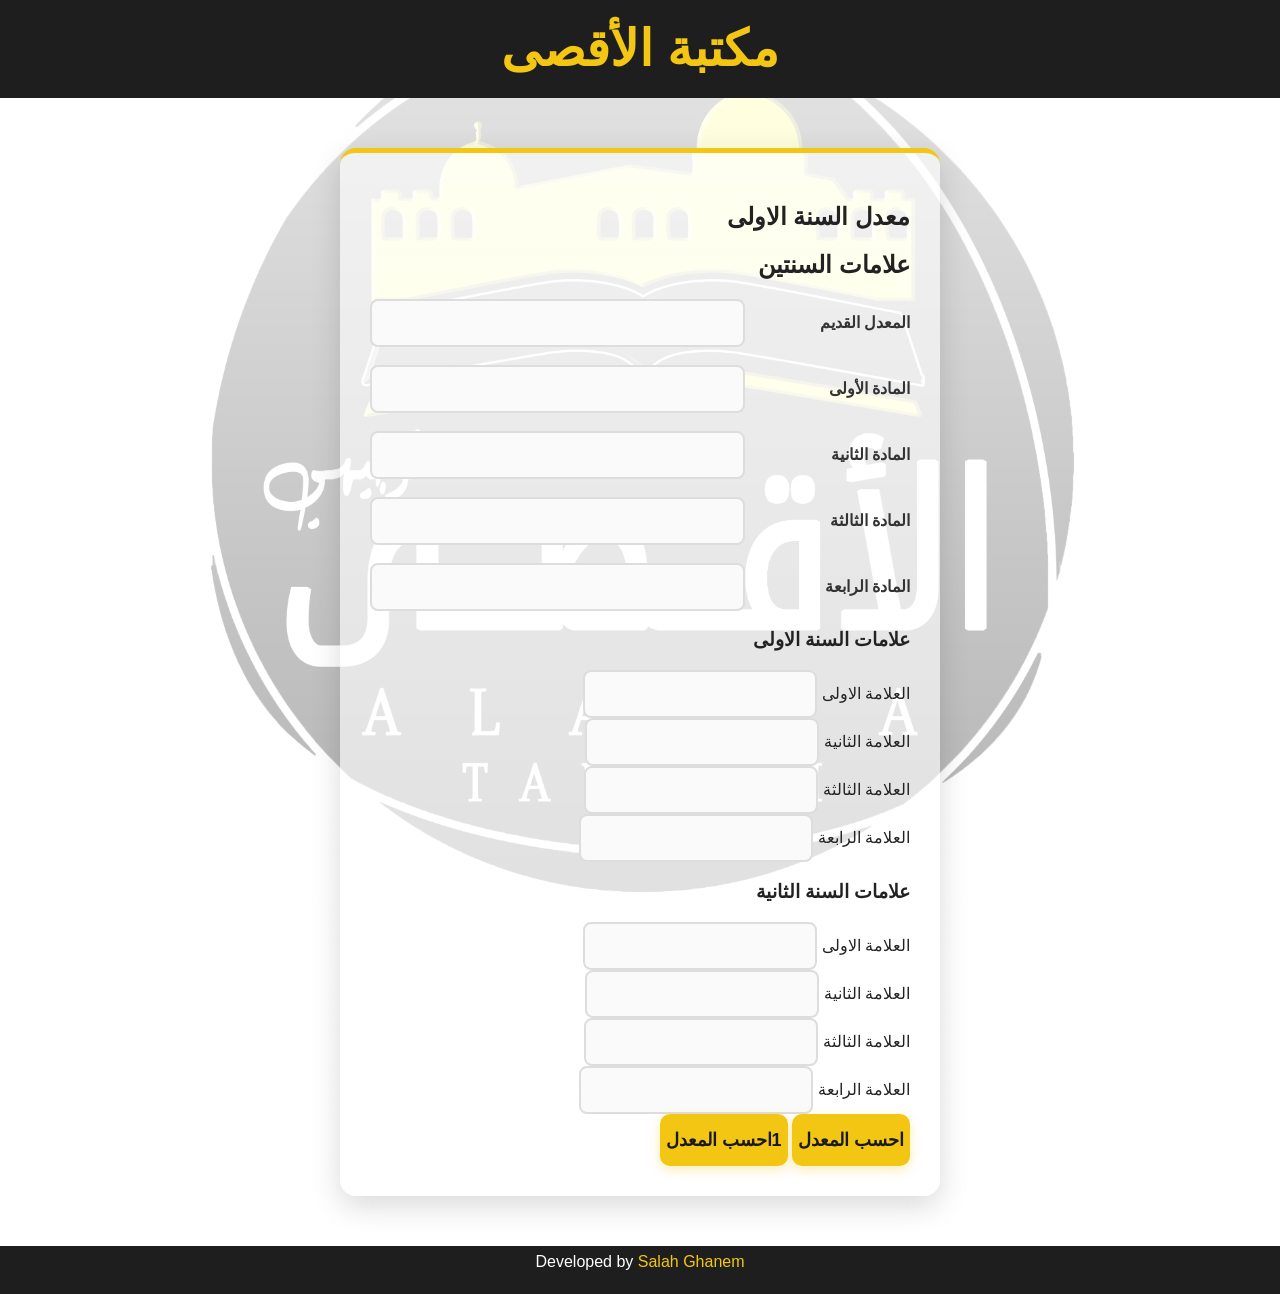
==== index.html @ 730317a5 "Update index.html" ====
<!doctype html>
<html lang="ar" dir="rtl">
  <head>
    <meta charset="utf-8" />

    <meta name="viewport" content="width=device-width, initial-scale=1.0" />

    <!-- عنوان الموقع -->
    <title>حساب معدل جيل 2008 | مكتبة الأقصى</title>

    <!-- وصف الموقع لمحركات البحث -->
    <meta
      name="description"
      content="حاسبة معدل جيل 2008 من مكتبة الأقصى. احسب معدلك النهائي بسهولة باستخدام المعدل القديم وعلامات المواد الأربع حسب نظام الاحتساب."
    />

    <!-- كلمات البحث -->
    <meta
      name="keywords"
      content="
          حساب معدل جيل 2008,
          معدل جيل 2008,
          حاسبة معدل 2008,
          حساب المعدل التوجيهي,
          معدل الثانوية العامة,
          مكتبة الأقصى,
          حساب معدل الأردن
          "
    />

    <!-- معلومات الموقع -->
    <meta name="author" content="مكتبة الأقصى" />

    <meta name="robots" content="index, follow" />

    <!-- لغة الصفحة -->
    <meta http-equiv="content-language" content="ar" />

    <!-- الرابط الأساسي -->
    <link rel="canonical" href="https://alaqsalibrary.github.io/Mark2008/" />

    <!-- الأيقونة -->
    <link rel="icon" type="image/png" href="src/logo.png" />

    <!-- مشاركة فيسبوك وواتساب -->

    <meta property="og:title" content="حساب معدل جيل 2008 | مكتبة الأقصى" />

    <meta
      property="og:description"
      content="احسب معدل جيل 2008 إلكترونياً بسهولة وسرعة"
    />

    <meta
      property="og:image"
      content="https://alaqsalibrary.github.io/Mark2008/src/logo.png"
    />

    <meta
      property="og:url"
      content="https://alaqsalibrary.github.io/Mark2008/"
    />

    <meta property="og:type" content="website" />

    <!-- Twitter -->

    <meta name="twitter:card" content="summary_large_image" />

    <meta name="twitter:title" content="حساب معدل جيل 2008" />

    <meta
      name="twitter:description"
      content="حاسبة معدل جيل 2008 من مكتبة الأقصى"
    />

    <!-- CSS -->

    <link rel="stylesheet" href="css/form.css" />

    <!-- بيانات منظمة Google -->

    <script type="application/ld+json">
      {
        "@context": "https://schema.org",
        "@type": "WebApplication",

        "name": "حاسبة معدل جيل 2008",

        "url": "https://alaqsalibrary.github.io/Mark2008/",

        "description": "أداة إلكترونية لحساب معدل جيل 2008",

        "applicationCategory": "EducationalApplication",

        "operatingSystem": "Web",

        "author": {
          "@type": "Organization",
          "name": "مكتبة الأقصى"
        }
      }
    </script>
  </head>

  <body>
    <header>مكتبة الأقصى</header>

    <main role="main">
      <!-- <h1>حساب معدل جيل 2008</h1> -->
      <section class="calculator">
        <!-- <p class="seo-text">
          حاسبة معدل جيل 2008 تساعد الطلبة على حساب المعدل النهائي بسهولة وسرعة
          حسب نظام الاحتساب المعتمد. قم بإدخال المعدل القديم وعلامات المواد
          للحصول على النتيجة.
        </p> -->
        <div class="mark_change">
          <div id="with_old"><h2>معدل السنة الاولى</h2></div>
          <div id="without_old"><h2>علامات السنتين</h2></div>
        </div>
        <div id="form-container">
          <div class="row">
            <label for="old"> المعدل القديم </label>

            <input type="number" id="old" aria-label="المعدل القديم" />
          </div>

          <div class="row">
            <label for="nu1"> المادة الأولى </label>

            <input type="number" id="nu1" aria-label="المادة الأولى" />
          </div>

          <div class="row">
            <label for="nu2"> المادة الثانية </label>

            <input type="number" id="nu2" aria-label="المادة الثانية" />
          </div>

          <div class="row">
            <label for="nu3"> المادة الثالثة </label>

            <input type="number" id="nu3" aria-label="المادة الثالثة" />
          </div>

          <div class="row">
            <label for="nu4"> المادة الرابعة </label>

            <input type="number" id="nu4" aria-label="المادة الرابعة" />
          </div>
        </div>
        <div id="form-with">
          <div class="first">
            <h3>علامات السنة الاولى</h3>
            <div class="row1">
              <label for="old"> العلامة الاولى </label>
              <input type="number" id="n11" aria-label="العلامة الاولى" />
            </div>
            <div class="row1">
              <label for="old"> العلامة الثانية </label>
              <input type="number" id="n12" aria-label="العلامة الثانية" />
            </div>
            <div class="row1">
              <label for="old"> العلامة الثالثة </label>
              <input type="number" id="n13" aria-label="العلامة الثالثة" />
            </div>
            <div class="row1">
              <label for="old"> العلامة الرابعة </label>
              <input type="number" id="n14" aria-label="العلامة الرابعة" />
            </div>
          </div>
          <div class="second">
            <h3>علامات السنة الثانية</h3>
            <div class="row1">
              <label for="old"> العلامة الاولى </label>
              <input type="number" id="n21" aria-label="العلامة الاولى" />
            </div>
            <div class="row1">
              <label for="old"> العلامة الثانية </label>
              <input type="number" id="n22" aria-label="العلامة الثانية" />
            </div>
            <div class="row1">
              <label for="old"> العلامة الثالثة </label>
              <input type="number" id="n23" aria-label="العلامة الثالثة" />
            </div>
            <div class="row1">
              <label for="old"> العلامة الرابعة </label>
              <input type="number" id="n24" aria-label="العلامة الرابعة" />
            </div>
          </div>
        </div>
        <button id="calcBtn" type="button">احسب المعدل</button>
        <button id="calcBtn1" type="button">1احسب المعدل</button>
      </section>

      <!-- Overlay -->

      <div id="overlay"></div>

      <!-- Result -->

      <section id="resultBox">
        <button
          class="closeResult"
          onclick="closeResult()"
          type="button"
          aria-label="إغلاق"
        ></button>

        <h2>نتيجة الاحتساب</h2>

        <p>
          المعدل القديم (30%) :

          <span id="oldResult"></span>
        </p>

        <p>
          المادة الأولى (17.5%) :

          <span id="r1"></span>
        </p>

        <p>
          المادة الثانية (17.5%) :

          <span id="r2"></span>
        </p>

        <p>
          المادة الثالثة (17.5%) :

          <span id="r3"></span>
        </p>

        <p>
          المادة الرابعة (17.5%) :

          <span id="r4"></span>
        </p>

        <hr />

        <h3>
          المعدل النهائي :

          <span id="finalResult"></span>
        </h3>
      </section>
    </main>

    <footer>
      <div class="footer-container">
        <!-- <span> © 2026 مكتبة الأقصى </span> -->

        <div>
          Developed by

          <a
            href="https://salahghanem.github.io/portfolio/html/arabic.html"
            target="_blank"
            rel="author"
          >
            Salah Ghanem
          </a>
        </div>

        <!-- <span> mark2008 </span> -->
      </div>
    </footer>

    <script src="js/script.js"></script>
  </body>
</html>
---- css/form.css ----
* {
  box-sizing: border-box;
  font-family: "Tahoma", sans-serif;
}

body {
  /* إضافة الصورة كخلفية مع طبقة بيضاء شبه شفافة لجعلها باهتة */
  background:
    linear-gradient(rgba(255, 255, 255, 0.9), rgba(255, 255, 255, 0.7)),
    url("../src/logo.png") no-repeat center center fixed;
  background-size: contain;
  margin: 0;
  padding: 0;
  direction: rtl;
  color: #222222;
  height: 100vh;
  display: flex;
  flex-direction: column;
  justify-content: space-between;
}

/* حاوية الحاسبة */
.calculator {
  width: 90%;
  max-width: 600px;
  margin: 50px auto;
  background: rgba(255, 255, 255, 0.6); /* أبيض مع شفافية بسيطة جداً */
  padding: 30px;
  border-radius: 16px;
  border-top: 5px solid #f3c614; /* لمسة جمالية بلون الشعار */
  box-shadow: 0 10px 30px rgba(0, 0, 0, 0.15);
}

h1 {
  text-align: center;
  background: #1e1e1e;
  color: #f3c614; /* أصفر ذهبي متناسق مع الشعار */
  padding: 18px;
  border-radius: 10px;
  margin-top: 0;
  font-size: 24px;
  box-shadow: 0 4px 10px rgba(0, 0, 0, 0.1);
}

#form-container {
  display: flex;
  flex-direction: column;
  gap: 18px;
}

.row {
  display: flex;
  align-items: center;
  gap: 15px;
}

.row label {
  width: 150px;
  font-weight: bold;
  color: #333333;
  font-size: 16px;
}

input {
  flex: 1;
  height: 48px;
  border: 2px solid #dddddd;
  border-radius: 8px;
  padding: 10px 15px;
  font-size: 16px;
  transition: all 0.3s ease;
  background: #fafafa;
}

input:focus {
  outline: none;
  border-color: #f3c614;
  background: #ffffff;
  box-shadow: 0 0 8px rgba(243, 198, 20, 0.3);
}

/* زر الحساب */
button {
  height: 52px;
  background: #f3c614;
  color: #1a1a1a;
  border: none;
  border-radius: 10px;
  font-size: 18px;
  font-weight: bold;
  cursor: pointer;
  transition: all 0.3s ease;
  box-shadow: 0 4px 12px rgba(243, 198, 20, 0.3);
}

button:hover {
  background: #1e1e1e;
  color: #f3c614;
  transform: translateY(-2px);
  box-shadow: 0 6px 15px rgba(0, 0, 0, 0.2);
}

/* التظليل الخلفي للنافذة المنبثقة */
#overlay {
  display: none;
  position: fixed;
  top: 0;
  left: 0;
  width: 100%;
  height: 100%;
  background: rgba(0, 0, 0, 0.75);
  backdrop-filter: blur(3px); /* تأثير ضبابي جميل للخلفية */
  z-index: 9998;
}

/* صندوق النتيجة */
#resultBox {
  display: none;
  position: fixed;
  top: 50%;
  left: 50%;
  transform: translate(-50%, -50%);
  width: 90%;
  max-width: 500px;
  background: #ffffff;
  border: 3px solid #f3c614;
  border-radius: 20px;
  padding: 30px;
  z-index: 9999;
  box-shadow: 0 15px 40px rgba(0, 0, 0, 0.4);
  animation: show 0.3s cubic-bezier(0.18, 0.89, 0.32, 1.28);
}

#resultBox h2 {
  text-align: center;
  background: #1e1e1e;
  color: #f3c614;
  padding: 15px;
  border-radius: 10px;
  margin-top: 0;
}

#resultBox p {
  font-size: 18px;
  color: #333333;
  padding: 10px 5px;
  border-bottom: 1px dashed #eeeeee;
  margin: 0;
  display: flex;
  justify-content: space-between;
}

#resultBox span {
  font-weight: bold;
  color: #1a1a1a;
}

#resultBox h3 {
  text-align: center;
  background: #f3c614;
  color: #1a1a1a;
  padding: 15px;
  border-radius: 10px;
  font-size: 22px;
  margin-bottom: 0;
}

/* زر الإغلاق */
.closeResult {
  position: absolute;
  left: 15px;
  top: 15px;
  width: 38px;
  height: 38px;
  border-radius: 50%;
  background: #1e1e1e;
  color: #f3c614;
  font-size: 22px;
  line-height: 1;
  display: flex;
  align-items: center;
  justify-content: center;
  padding: 0;
  box-shadow: none;
}

.closeResult:hover {
  background: #e74c3c;
  color: #ffffff;
  transform: none;
}

@keyframes show {
  from {
    opacity: 0;
    transform: translate(-50%, -60%) scale(0.8);
  }

  to {
    opacity: 1;
    transform: translate(-50%, -50%) scale(1);
  }
}

@media (max-width: 600px) {
  .row {
    flex-direction: column;
    align-items: stretch;
    gap: 8px;
  }

  .row label {
    width: 100%;
  }

  body {
    background-size: 300px;
  }
}
header {
  display: flex;
  justify-content: center;
  align-items: center;
  width: 100%;
  font-size: 50px;
}

header > nav {
  display: flex;
  justify-content: center;
  align-items: center;
  width: 100%;
}

.footer-container {
  bottom: 0;
  display: flex;
  justify-content: center;
  align-items: center;
  width: 100%;
  height: 10%;
}
.footer-container > div {
  padding-right: 10px;
  padding-left: 10px;
}
.seo-text {
  text-align: center;
  line-height: 2;
  font-size: 17px;
  color: #444;
  margin: 20px auto;
}

main {
  flex: 1;
}

header {
  background: #1e1e1e;
  color: #f3c614;
  padding: 20px;
  font-weight: bold;
  text-align: center;
}

footer {
  background: #1e1e1e;
  color: white;
  padding: 15px;
}

footer a {
  color: #f3c614;
  text-decoration: none;
}

footer a:hover {
  text-decoration: underline;
}
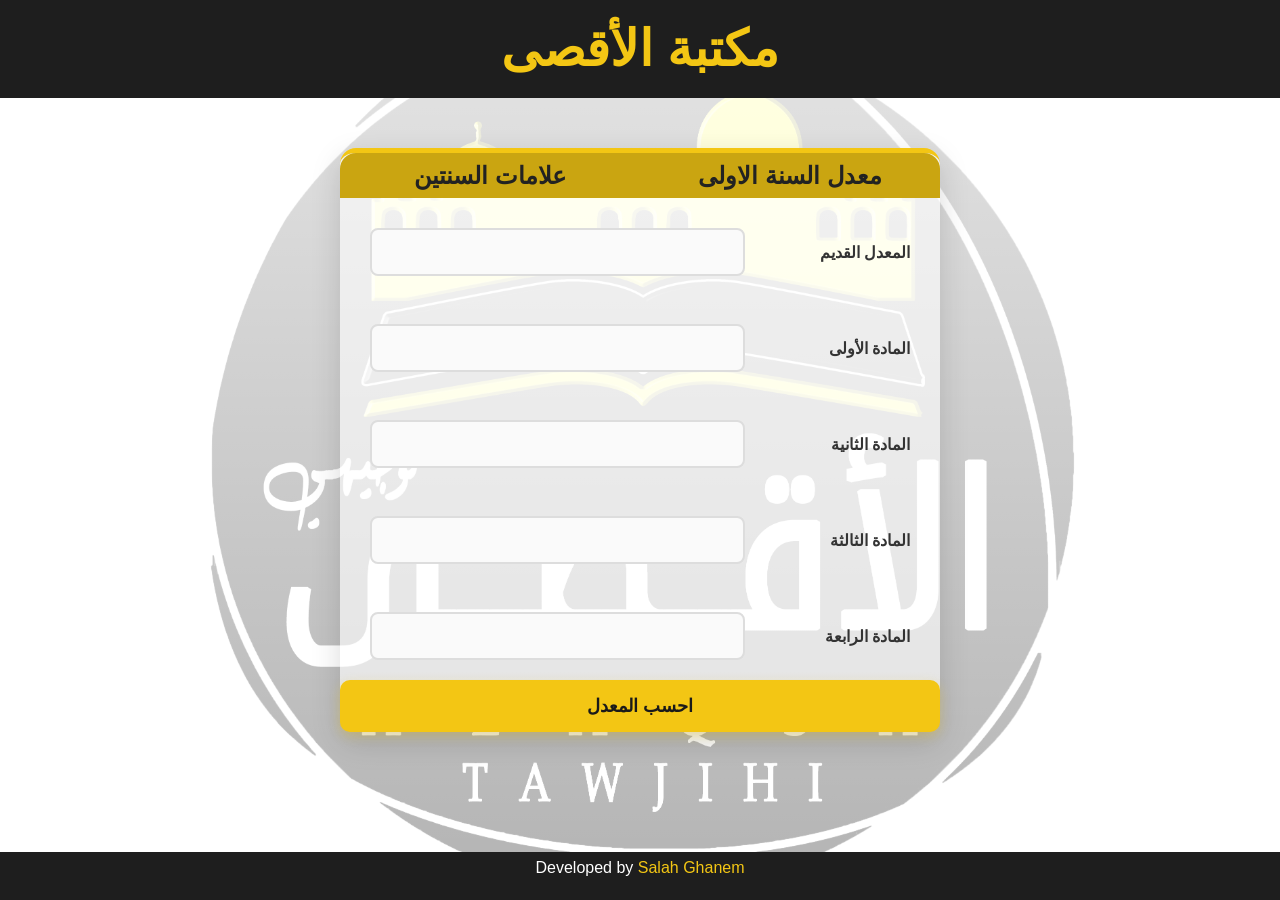
==== commit 5fc6d5e3: "Update index.html" ====
--- a/index.html
+++ b/index.html
@@ -190,7 +190,7 @@
           </div>
         </div>
         <button id="calcBtn" type="button">احسب المعدل</button>
-        <button id="calcBtn1" type="button">1احسب المعدل</button>
+        <button id="calcBtn1" type="button">احسب المعدل</button>
       </section>
 
       <!-- Overlay -->
--- a/css/form.css
+++ b/css/form.css
@@ -25,7 +25,8 @@
   max-width: 600px;
   margin: 50px auto;
   background: rgba(255, 255, 255, 0.6); /* أبيض مع شفافية بسيطة جداً */
-  padding: 30px;
+  /* padding: 30px;
+  padding-top: 0; */
   border-radius: 16px;
   border-top: 5px solid #f3c614; /* لمسة جمالية بلون الشعار */
   box-shadow: 0 10px 30px rgba(0, 0, 0, 0.15);
@@ -52,6 +53,9 @@
   display: flex;
   align-items: center;
   gap: 15px;
+  margin-left: 30px;
+  margin-right: 30px;
+  margin-top: 30px;
 }
 
 .row label {
@@ -91,6 +95,8 @@
   cursor: pointer;
   transition: all 0.3s ease;
   box-shadow: 0 4px 12px rgba(243, 198, 20, 0.3);
+  width: 100%;
+  margin-top: 20px;
 }
 
 button:hover {
@@ -202,7 +208,7 @@
   }
 }
 
-@media (max-width: 600px) {
+@media (max-width< 600px) {
   .row {
     flex-direction: column;
     align-items: stretch;
@@ -216,6 +222,10 @@
   body {
     background-size: 300px;
   }
+  input {
+    flex: 1;
+    width: 20%;
+  }
 }
 header {
   display: flex;
@@ -278,3 +288,61 @@
 footer a:hover {
   text-decoration: underline;
 }
+.mark_change {
+  display: flex;
+}
+.mark_change > div {
+  height: 5vh;
+  flex: 1;
+  display: flex;
+  justify-content: center;
+  align-items: center;
+  background-color: #caa511;
+}
+#with_old {
+  border-top-right-radius: 16px;
+}
+#without_old {
+  border-top-left-radius: 16px;
+}
+.mark_change > div:hover {
+  font-size: 1.2scale;
+  background-color: #b69510;
+  cursor: pointer;
+}
+#form-with {
+  display: none;
+  flex-direction: row;
+  gap: 18px;
+}
+#form-with > div {
+  display: flex;
+  flex-direction: column;
+  gap: 18px;
+  width: 50%;
+  align-items: center;
+}
+#form-with > div > div > input {
+  width: 100%;
+}
+.first {
+  border-left: 1px solid #000000;
+}
+.row1 {
+  display: flex;
+  align-items: center;
+  gap: 15px;
+  margin-left: 30px;
+  margin-right: 30px;
+  margin-top: 30px;
+}
+
+.row1 label {
+  width: 70px;
+  font-weight: bold;
+  color: #333333;
+  font-size: 16px;
+}
+#calcBtn1 {
+  display: none;
+}
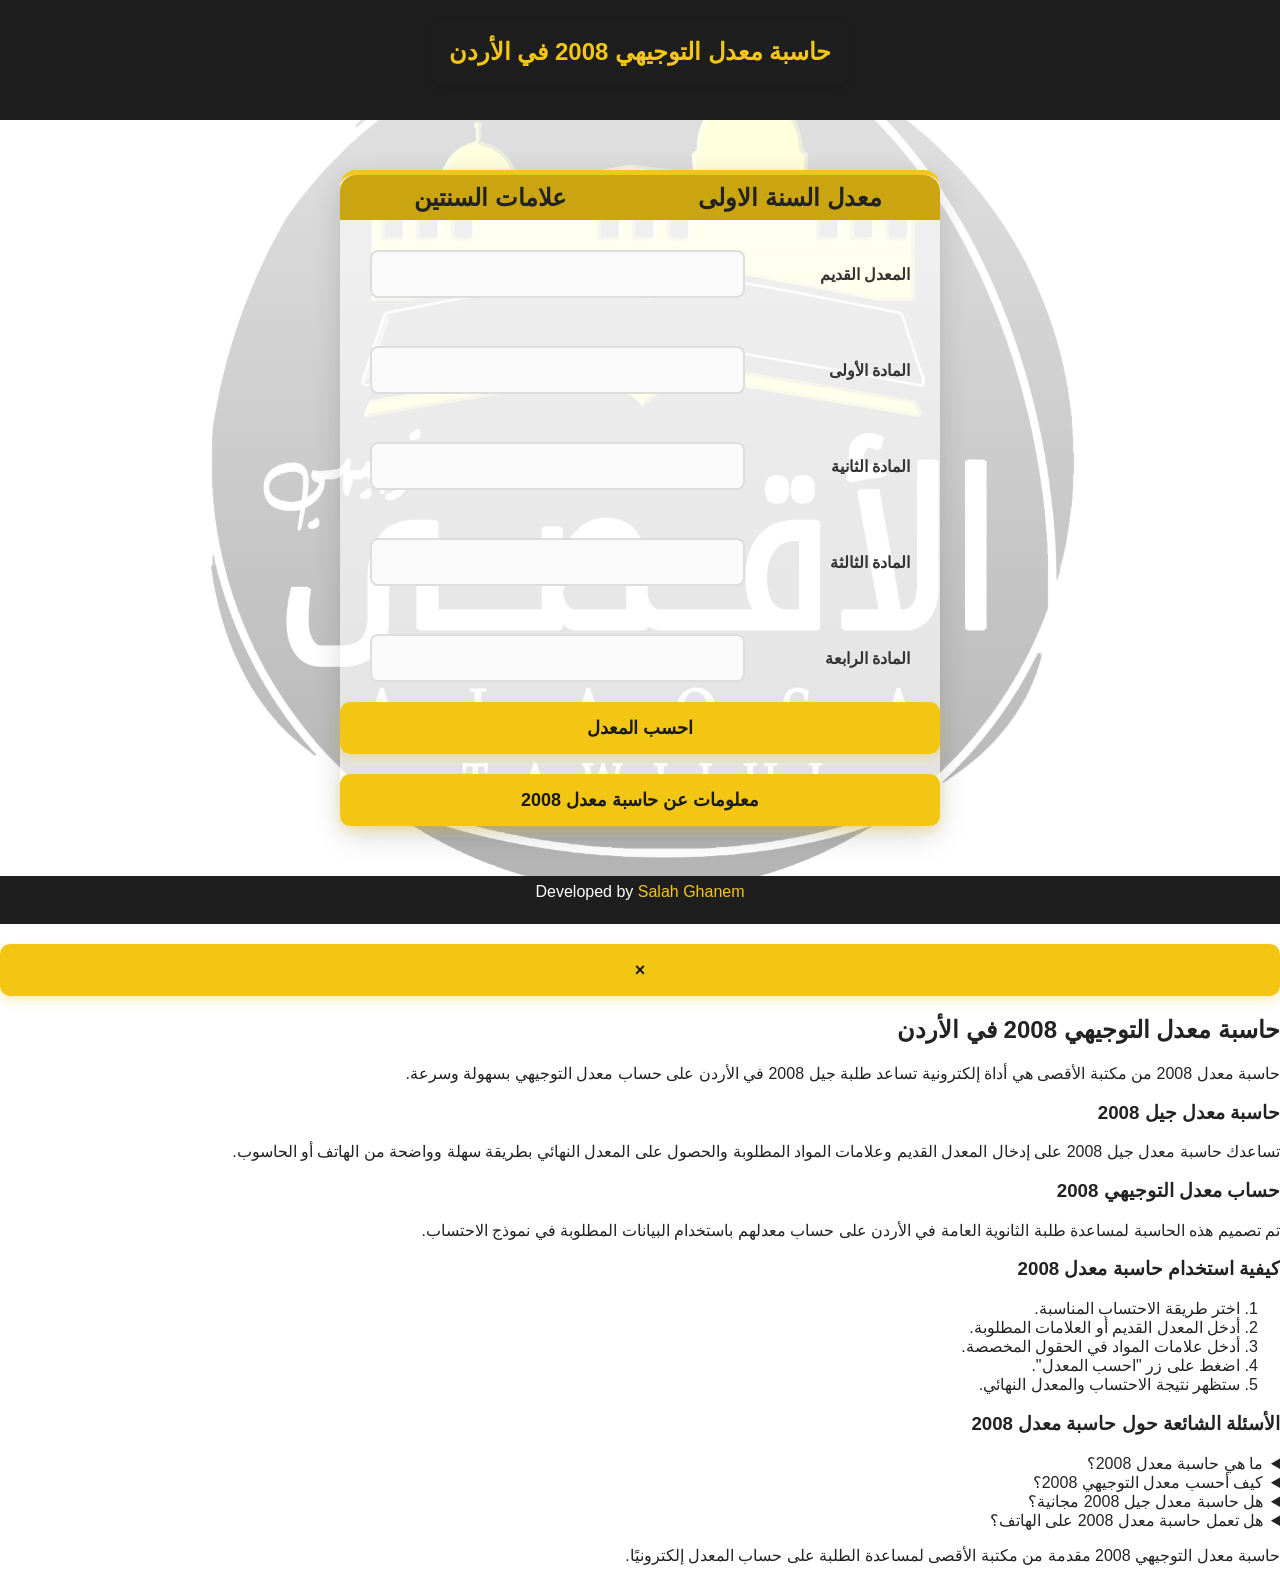
==== commit f8779e2a: "Update index.html" ====
--- a/index.html
+++ b/index.html
@@ -1,54 +1,68 @@
 <!doctype html>
-<html lang="ar" dir="rtl">
+<html lang="ar-JO" dir="rtl">
   <head>
-    <meta charset="utf-8" />
+    <meta charset="UTF-8" />
 
     <meta name="viewport" content="width=device-width, initial-scale=1.0" />
 
-    <!-- عنوان الموقع -->
-    <title>حساب معدل جيل 2008 | مكتبة الأقصى</title>
-
-    <!-- وصف الموقع لمحركات البحث -->
+    <!-- =====================================================
+       SEO الأساسي
+       ===================================================== -->
+
+    <title>حاسبة معدل التوجيهي 2008 في الأردن | مكتبة الأقصى</title>
+
     <meta
       name="description"
-      content="حاسبة معدل جيل 2008 من مكتبة الأقصى. احسب معدلك النهائي بسهولة باستخدام المعدل القديم وعلامات المواد الأربع حسب نظام الاحتساب."
-    />
-
-    <!-- كلمات البحث -->
-    <meta
-      name="keywords"
-      content="
-          حساب معدل جيل 2008,
-          معدل جيل 2008,
-          حاسبة معدل 2008,
-          حساب المعدل التوجيهي,
-          معدل الثانوية العامة,
-          مكتبة الأقصى,
-          حساب معدل الأردن
-          "
-    />
-
-    <!-- معلومات الموقع -->
+      content="حاسبة معدل التوجيهي 2008 في الأردن من مكتبة الأقصى. احسب معدل جيل 2008 بسهولة باستخدام المعدل القديم وعلامات المواد واحصل على المعدل النهائي."
+    />
+
     <meta name="author" content="مكتبة الأقصى" />
 
-    <meta name="robots" content="index, follow" />
-
-    <!-- لغة الصفحة -->
-    <meta http-equiv="content-language" content="ar" />
-
-    <!-- الرابط الأساسي -->
+    <meta name="robots" content="index, follow, max-image-preview:large" />
+
+    <meta name="googlebot" content="index, follow" />
+
+    <meta name="language" content="Arabic" />
+
+    <meta name="theme-color" content="#1e1e1e" />
+
+    <!-- =====================================================
+       الرابط الأساسي
+       ===================================================== -->
+
     <link rel="canonical" href="https://alaqsalibrary.github.io/Mark2008/" />
 
-    <!-- الأيقونة -->
+    <!-- =====================================================
+       Favicon
+       ===================================================== -->
+
     <link rel="icon" type="image/png" href="src/logo.png" />
 
-    <!-- مشاركة فيسبوك وواتساب -->
-
-    <meta property="og:title" content="حساب معدل جيل 2008 | مكتبة الأقصى" />
+    <link rel="apple-touch-icon" href="src/logo.png" />
+
+    <!-- =====================================================
+       Open Graph
+       ===================================================== -->
+
+    <meta property="og:type" content="website" />
+
+    <meta property="og:locale" content="ar_JO" />
+
+    <meta property="og:site_name" content="مكتبة الأقصى" />
+
+    <meta
+      property="og:title"
+      content="حاسبة معدل التوجيهي 2008 في الأردن | مكتبة الأقصى"
+    />
 
     <meta
       property="og:description"
-      content="احسب معدل جيل 2008 إلكترونياً بسهولة وسرعة"
+      content="احسب معدل جيل 2008 ومعدل التوجيهي في الأردن بسهولة وسرعة باستخدام حاسبة مكتبة الأقصى."
+    />
+
+    <meta
+      property="og:url"
+      content="https://alaqsalibrary.github.io/Mark2008/"
     />
 
     <meta
@@ -57,157 +71,404 @@
     />
 
     <meta
-      property="og:url"
-      content="https://alaqsalibrary.github.io/Mark2008/"
-    />
-
-    <meta property="og:type" content="website" />
-
-    <!-- Twitter -->
+      property="og:image:alt"
+      content="حاسبة معدل التوجيهي 2008 - مكتبة الأقصى"
+    />
+
+    <!-- =====================================================
+       Twitter
+       ===================================================== -->
 
     <meta name="twitter:card" content="summary_large_image" />
 
-    <meta name="twitter:title" content="حساب معدل جيل 2008" />
+    <meta name="twitter:title" content="حاسبة معدل التوجيهي 2008 في الأردن" />
 
     <meta
       name="twitter:description"
-      content="حاسبة معدل جيل 2008 من مكتبة الأقصى"
-    />
-
-    <!-- CSS -->
+      content="حاسبة معدل جيل 2008 من مكتبة الأقصى لحساب المعدل النهائي بسهولة."
+    />
+
+    <meta
+      name="twitter:image"
+      content="https://alaqsalibrary.github.io/Mark2008/src/logo.png"
+    />
+
+    <!-- =====================================================
+       CSS
+       ===================================================== -->
 
     <link rel="stylesheet" href="css/form.css" />
 
-    <!-- بيانات منظمة Google -->
+    <!-- =====================================================
+       Structured Data - WebApplication
+       ===================================================== -->
 
     <script type="application/ld+json">
       {
         "@context": "https://schema.org",
         "@type": "WebApplication",
-
-        "name": "حاسبة معدل جيل 2008",
-
+        "name": "حاسبة معدل التوجيهي 2008",
+        "alternateName": [
+          "حاسبة معدل 2008",
+          "حساب معدل جيل 2008",
+          "حاسبة معدل التوجيهي",
+          "حساب معدل التوجيهي في الأردن"
+        ],
         "url": "https://alaqsalibrary.github.io/Mark2008/",
-
-        "description": "أداة إلكترونية لحساب معدل جيل 2008",
-
+        "description": "حاسبة إلكترونية لحساب معدل التوجيهي وجيل 2008 في الأردن.",
         "applicationCategory": "EducationalApplication",
-
-        "operatingSystem": "Web",
-
+        "applicationSubCategory": "Grade Calculator",
+        "operatingSystem": "All",
+        "browserRequirements": "Requires JavaScript",
+        "inLanguage": "ar-JO",
+        "isAccessibleForFree": true,
+        "offers": {
+          "@type": "Offer",
+          "price": "0",
+          "priceCurrency": "JOD"
+        },
         "author": {
+          "@type": "Organization",
+          "name": "مكتبة الأقصى"
+        },
+        "publisher": {
           "@type": "Organization",
           "name": "مكتبة الأقصى"
         }
       }
     </script>
+
+    <!-- =====================================================
+       Structured Data - WebSite
+       ===================================================== -->
+
+    <script type="application/ld+json">
+      {
+        "@context": "https://schema.org",
+        "@type": "WebSite",
+        "name": "مكتبة الأقصى",
+        "url": "https://alaqsalibrary.github.io/",
+        "inLanguage": "ar-JO",
+        "publisher": {
+          "@type": "Organization",
+          "name": "مكتبة الأقصى"
+        }
+      }
+    </script>
+
+    <!-- =====================================================
+       Structured Data - Organization
+       ===================================================== -->
+
+    <script type="application/ld+json">
+      {
+        "@context": "https://schema.org",
+        "@type": "Organization",
+        "name": "مكتبة الأقصى",
+        "url": "https://alaqsalibrary.github.io/",
+        "logo": "https://alaqsalibrary.github.io/Mark2008/src/logo.png"
+      }
+    </script>
+
+    <!-- =====================================================
+       Structured Data - FAQ
+       ===================================================== -->
+
+    <script type="application/ld+json">
+      {
+        "@context": "https://schema.org",
+        "@type": "FAQPage",
+        "mainEntity": [
+          {
+            "@type": "Question",
+            "name": "ما هي حاسبة معدل 2008؟",
+            "acceptedAnswer": {
+              "@type": "Answer",
+              "text": "حاسبة معدل 2008 هي أداة إلكترونية تساعد طلبة جيل 2008 في الأردن على إدخال العلامات المطلوبة وحساب المعدل النهائي بسهولة."
+            }
+          },
+          {
+            "@type": "Question",
+            "name": "كيف أحسب معدل التوجيهي 2008؟",
+            "acceptedAnswer": {
+              "@type": "Answer",
+              "text": "يمكن حساب معدل التوجيهي 2008 من خلال إدخال المعدل والعلامات المطلوبة في الحاسبة ثم الضغط على زر احسب المعدل للحصول على النتيجة."
+            }
+          },
+          {
+            "@type": "Question",
+            "name": "هل حاسبة معدل جيل 2008 مجانية؟",
+            "acceptedAnswer": {
+              "@type": "Answer",
+              "text": "نعم، حاسبة معدل جيل 2008 من مكتبة الأقصى متاحة للاستخدام مجانًا عبر الإنترنت."
+            }
+          },
+          {
+            "@type": "Question",
+            "name": "هل تعمل حاسبة معدل 2008 على الهاتف؟",
+            "acceptedAnswer": {
+              "@type": "Answer",
+              "text": "نعم، يمكن استخدام حاسبة معدل 2008 من الهاتف أو الحاسوب مباشرة من خلال متصفح الإنترنت."
+            }
+          }
+        ]
+      }
+    </script>
   </head>
 
   <body>
-    <header>مكتبة الأقصى</header>
+    <!-- =====================================================
+       HEADER
+       ===================================================== -->
+
+    <header>
+      <h1>حاسبة معدل التوجيهي 2008 في الأردن</h1>
+    </header>
+
+    <!-- =====================================================
+       MAIN
+       ===================================================== -->
 
     <main role="main">
-      <!-- <h1>حساب معدل جيل 2008</h1> -->
-      <section class="calculator">
-        <!-- <p class="seo-text">
-          حاسبة معدل جيل 2008 تساعد الطلبة على حساب المعدل النهائي بسهولة وسرعة
-          حسب نظام الاحتساب المعتمد. قم بإدخال المعدل القديم وعلامات المواد
-          للحصول على النتيجة.
-        </p> -->
+      <!-- ===================================================
+         الحاسبة الأساسية
+         =================================================== -->
+
+      <section class="calculator" aria-label="حاسبة معدل التوجيهي 2008">
         <div class="mark_change">
-          <div id="with_old"><h2>معدل السنة الاولى</h2></div>
-          <div id="without_old"><h2>علامات السنتين</h2></div>
+          <div
+            id="with_old"
+            role="button"
+            tabindex="0"
+            aria-label="حساب المعدل باستخدام معدل السنة الأولى"
+          >
+            <h2>معدل السنة الاولى</h2>
+          </div>
+
+          <div
+            id="without_old"
+            role="button"
+            tabindex="0"
+            aria-label="حساب المعدل باستخدام علامات السنتين"
+          >
+            <h2>علامات السنتين</h2>
+          </div>
         </div>
+
+        <!-- =================================================
+           النموذج الأول
+           ================================================= -->
+
         <div id="form-container">
           <div class="row">
             <label for="old"> المعدل القديم </label>
 
-            <input type="number" id="old" aria-label="المعدل القديم" />
+            <input
+              type="number"
+              id="old"
+              aria-label="المعدل القديم"
+              inputmode="decimal"
+            />
           </div>
 
           <div class="row">
             <label for="nu1"> المادة الأولى </label>
 
-            <input type="number" id="nu1" aria-label="المادة الأولى" />
+            <input
+              type="number"
+              id="nu1"
+              aria-label="المادة الأولى"
+              inputmode="decimal"
+            />
           </div>
 
           <div class="row">
             <label for="nu2"> المادة الثانية </label>
 
-            <input type="number" id="nu2" aria-label="المادة الثانية" />
+            <input
+              type="number"
+              id="nu2"
+              aria-label="المادة الثانية"
+              inputmode="decimal"
+            />
           </div>
 
           <div class="row">
             <label for="nu3"> المادة الثالثة </label>
 
-            <input type="number" id="nu3" aria-label="المادة الثالثة" />
+            <input
+              type="number"
+              id="nu3"
+              aria-label="المادة الثالثة"
+              inputmode="decimal"
+            />
           </div>
 
           <div class="row">
             <label for="nu4"> المادة الرابعة </label>
 
-            <input type="number" id="nu4" aria-label="المادة الرابعة" />
+            <input
+              type="number"
+              id="nu4"
+              aria-label="المادة الرابعة"
+              inputmode="decimal"
+            />
           </div>
         </div>
+
+        <!-- =================================================
+           نموذج السنتين
+           ================================================= -->
+
         <div id="form-with">
           <div class="first">
             <h3>علامات السنة الاولى</h3>
-            <div class="row1">
-              <label for="old"> العلامة الاولى </label>
-              <input type="number" id="n11" aria-label="العلامة الاولى" />
-            </div>
-            <div class="row1">
-              <label for="old"> العلامة الثانية </label>
-              <input type="number" id="n12" aria-label="العلامة الثانية" />
-            </div>
-            <div class="row1">
-              <label for="old"> العلامة الثالثة </label>
-              <input type="number" id="n13" aria-label="العلامة الثالثة" />
-            </div>
-            <div class="row1">
-              <label for="old"> العلامة الرابعة </label>
-              <input type="number" id="n14" aria-label="العلامة الرابعة" />
-            </div>
-          </div>
+
+            <div class="row1">
+              <label for="n14"> دين </label>
+
+              <input
+                type="number"
+                id="n14"
+                aria-label="علامة التربية الإسلامية"
+                inputmode="decimal"
+              />
+            </div>
+
+            <div class="row1">
+              <label for="n13"> عربي </label>
+
+              <input
+                type="number"
+                id="n13"
+                aria-label="علامة اللغة العربية"
+                inputmode="decimal"
+              />
+            </div>
+
+            <div class="row1">
+              <label for="n11"> تاريخ </label>
+
+              <input
+                type="number"
+                id="n11"
+                aria-label="علامة تاريخ الأردن"
+                inputmode="decimal"
+              />
+            </div>
+
+            <div class="row1">
+              <label for="n12"> انجليزي </label>
+
+              <input
+                type="number"
+                id="n12"
+                aria-label="علامة اللغة الإنجليزية"
+                inputmode="decimal"
+              />
+            </div>
+          </div>
+
           <div class="second">
             <h3>علامات السنة الثانية</h3>
-            <div class="row1">
-              <label for="old"> العلامة الاولى </label>
-              <input type="number" id="n21" aria-label="العلامة الاولى" />
-            </div>
-            <div class="row1">
-              <label for="old"> العلامة الثانية </label>
-              <input type="number" id="n22" aria-label="العلامة الثانية" />
-            </div>
-            <div class="row1">
-              <label for="old"> العلامة الثالثة </label>
-              <input type="number" id="n23" aria-label="العلامة الثالثة" />
-            </div>
-            <div class="row1">
-              <label for="old"> العلامة الرابعة </label>
-              <input type="number" id="n24" aria-label="العلامة الرابعة" />
+
+            <div class="row1">
+              <label for="n21"> مادة 1 </label>
+
+              <input
+                type="number"
+                id="n21"
+                aria-label="العلامة الأولى للسنة الثانية"
+                inputmode="decimal"
+              />
+            </div>
+
+            <div class="row1">
+              <label for="n22"> مادة 2 </label>
+
+              <input
+                type="number"
+                id="n22"
+                aria-label="العلامة الثانية للسنة الثانية"
+                inputmode="decimal"
+              />
+            </div>
+
+            <div class="row1">
+              <label for="n23"> مادة 3 </label>
+
+              <input
+                type="number"
+                id="n23"
+                aria-label="العلامة الثالثة للسنة الثانية"
+                inputmode="decimal"
+              />
+            </div>
+
+            <div class="row1">
+              <label for="n24"> مادة 4 </label>
+
+              <input
+                type="number"
+                id="n24"
+                aria-label="العلامة الرابعة للسنة الثانية"
+                inputmode="decimal"
+              />
             </div>
           </div>
         </div>
-        <button id="calcBtn" type="button">احسب المعدل</button>
-        <button id="calcBtn1" type="button">احسب المعدل</button>
+
+        <!-- =================================================
+           أزرار الحساب الأصلية
+           ================================================= -->
+        <div class="btn-container">
+          <button id="calcBtn" type="button">احسب المعدل</button>
+
+          <button id="calcBtn1" type="button">احسب المعدل</button>
+
+          <!-- =================================================
+           زر معلومات SEO
+           ================================================= -->
+
+          <button
+            id="seoInfoBtn"
+            class="seo-info-btn"
+            type="button"
+            aria-haspopup="dialog"
+            aria-controls="seoModal"
+            aria-expanded="false"
+          >
+            معلومات عن حاسبة معدل 2008
+          </button>
+        </div>
       </section>
 
-      <!-- Overlay -->
-
-      <div id="overlay"></div>
-
-      <!-- Result -->
-
-      <section id="resultBox">
+      <!-- ===================================================
+         Overlay نتيجة الحساب
+         =================================================== -->
+
+      <div id="overlay" aria-hidden="true"></div>
+
+      <!-- ===================================================
+         Result
+         =================================================== -->
+
+      <section
+        id="resultBox"
+        role="dialog"
+        aria-modal="true"
+        aria-labelledby="resultTitle"
+      >
         <button
           class="closeResult"
           onclick="closeResult()"
           type="button"
-          aria-label="إغلاق"
-        ></button>
-
-        <h2>نتيجة الاحتساب</h2>
+          aria-label="إغلاق نتيجة الحساب"
+        >
+          ×
+        </button>
+
+        <h2 id="resultTitle">نتيجة الاحتساب</h2>
 
         <p>
           المعدل القديم (30%) :
@@ -249,25 +510,143 @@
       </section>
     </main>
 
+    <!-- =====================================================
+       FOOTER
+       ===================================================== -->
+
     <footer>
       <div class="footer-container">
-        <!-- <span> © 2026 مكتبة الأقصى </span> -->
-
         <div>
           Developed by
 
           <a
             href="https://salahghanem.github.io/portfolio/html/arabic.html"
             target="_blank"
-            rel="author"
+            rel="author noopener"
           >
             Salah Ghanem
           </a>
         </div>
-
-        <!-- <span> mark2008 </span> -->
       </div>
     </footer>
+
+    <!-- =====================================================
+       SEO POPUP
+       مستقل بالكامل عن تصميم الحاسبة
+       ===================================================== -->
+
+    <div
+      id="seoModal"
+      class="seo-modal"
+      role="dialog"
+      aria-modal="true"
+      aria-hidden="true"
+      aria-labelledby="seoModalTitle"
+    >
+      <!-- الخلفية -->
+
+      <div id="seoModalOverlay" class="seo-modal-overlay"></div>
+
+      <!-- محتوى النافذة -->
+
+      <div class="seo-modal-content">
+        <button
+          id="seoModalClose"
+          class="seo-modal-close"
+          type="button"
+          aria-label="إغلاق معلومات حاسبة معدل 2008"
+        >
+          ×
+        </button>
+
+        <article class="seo-modal-article">
+          <h2 id="seoModalTitle">حاسبة معدل التوجيهي 2008 في الأردن</h2>
+
+          <p>
+            حاسبة معدل 2008 من مكتبة الأقصى هي أداة إلكترونية تساعد طلبة جيل
+            2008 في الأردن على حساب معدل التوجيهي بسهولة وسرعة.
+          </p>
+
+          <h3>حاسبة معدل جيل 2008</h3>
+
+          <p>
+            تساعدك حاسبة معدل جيل 2008 على إدخال المعدل القديم وعلامات المواد
+            المطلوبة والحصول على المعدل النهائي بطريقة سهلة وواضحة من الهاتف أو
+            الحاسوب.
+          </p>
+
+          <h3>حساب معدل التوجيهي 2008</h3>
+
+          <p>
+            تم تصميم هذه الحاسبة لمساعدة طلبة الثانوية العامة في الأردن على حساب
+            معدلهم باستخدام البيانات المطلوبة في نموذج الاحتساب.
+          </p>
+
+          <h3>كيفية استخدام حاسبة معدل 2008</h3>
+
+          <ol>
+            <li>اختر طريقة الاحتساب المناسبة.</li>
+
+            <li>أدخل المعدل القديم أو العلامات المطلوبة.</li>
+
+            <li>أدخل علامات المواد في الحقول المخصصة.</li>
+
+            <li>اضغط على زر "احسب المعدل".</li>
+
+            <li>ستظهر نتيجة الاحتساب والمعدل النهائي.</li>
+          </ol>
+
+          <h3>الأسئلة الشائعة حول حاسبة معدل 2008</h3>
+
+          <div class="seo-modal-faq">
+            <details>
+              <summary>ما هي حاسبة معدل 2008؟</summary>
+
+              <p>
+                حاسبة معدل 2008 هي أداة إلكترونية تساعد طلبة جيل 2008 في الأردن
+                على إدخال العلامات المطلوبة وحساب المعدل النهائي بسهولة.
+              </p>
+            </details>
+
+            <details>
+              <summary>كيف أحسب معدل التوجيهي 2008؟</summary>
+
+              <p>
+                أدخل البيانات والعلامات المطلوبة في الحاسبة ثم اضغط على زر "احسب
+                المعدل" للحصول على النتيجة.
+              </p>
+            </details>
+
+            <details>
+              <summary>هل حاسبة معدل جيل 2008 مجانية؟</summary>
+
+              <p>
+                نعم، حاسبة معدل جيل 2008 من مكتبة الأقصى متاحة للاستخدام مجانًا
+                عبر الإنترنت.
+              </p>
+            </details>
+
+            <details>
+              <summary>هل تعمل حاسبة معدل 2008 على الهاتف؟</summary>
+
+              <p>
+                نعم، يمكن استخدام الحاسبة على الهاتف أو الحاسوب من خلال متصفح
+                الإنترنت.
+              </p>
+            </details>
+          </div>
+
+          <p class="seo-source-note">
+            حاسبة معدل التوجيهي 2008 مقدمة من مكتبة الأقصى لمساعدة الطلبة على
+            حساب المعدل إلكترونيًا.
+          </p>
+        </article>
+      </div>
+    </div>
+
+    <!-- =====================================================
+       JavaScript
+       ===================================================== -->
 
     <script src="js/script.js"></script>
   </body>
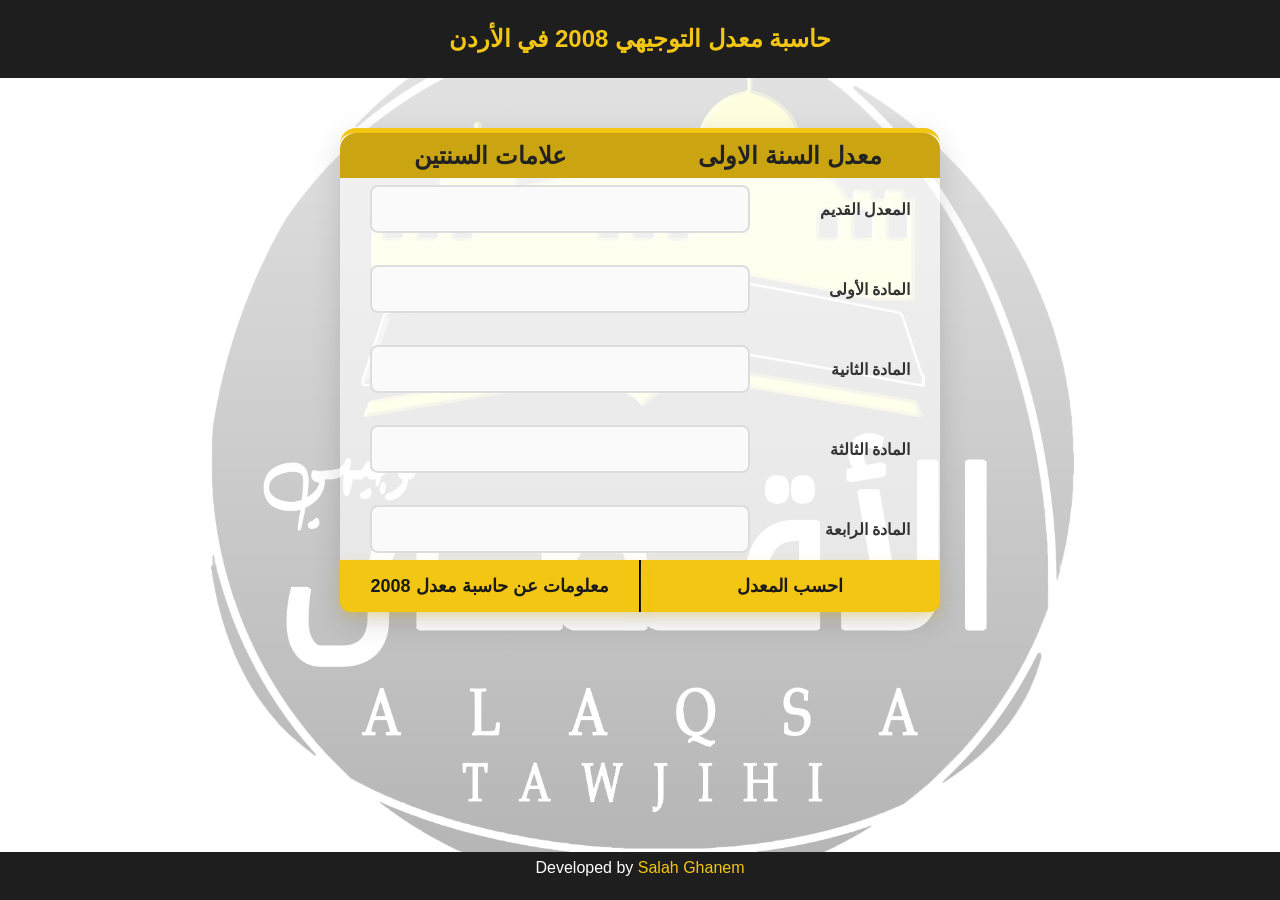
==== commit a8e61dae: "Update index.html" ====
--- a/index.html
+++ b/index.html
@@ -1,13 +1,13 @@
 <!doctype html>
-<html lang="ar-JO" dir="rtl">
+<html lang="ar" dir="rtl">
   <head>
     <meta charset="UTF-8" />
 
     <meta name="viewport" content="width=device-width, initial-scale=1.0" />
 
     <!-- =====================================================
-       SEO الأساسي
-       ===================================================== -->
+     SEO الأساسي
+     ===================================================== -->
 
     <title>حاسبة معدل التوجيهي 2008 في الأردن | مكتبة الأقصى</title>
 
@@ -26,23 +26,25 @@
 
     <meta name="theme-color" content="#1e1e1e" />
 
-    <!-- =====================================================
-       الرابط الأساسي
-       ===================================================== -->
+    <meta http-equiv="content-language" content="ar" />
+
+    <!-- =====================================================
+     الرابط الأساسي
+     ===================================================== -->
 
     <link rel="canonical" href="https://alaqsalibrary.github.io/Mark2008/" />
 
     <!-- =====================================================
-       Favicon
-       ===================================================== -->
+     Favicon
+     ===================================================== -->
 
     <link rel="icon" type="image/png" href="src/logo.png" />
 
     <link rel="apple-touch-icon" href="src/logo.png" />
 
     <!-- =====================================================
-       Open Graph
-       ===================================================== -->
+     Open Graph
+     ===================================================== -->
 
     <meta property="og:type" content="website" />
 
@@ -76,8 +78,8 @@
     />
 
     <!-- =====================================================
-       Twitter
-       ===================================================== -->
+     Twitter
+     ===================================================== -->
 
     <meta name="twitter:card" content="summary_large_image" />
 
@@ -94,14 +96,14 @@
     />
 
     <!-- =====================================================
-       CSS
-       ===================================================== -->
+     CSS
+     ===================================================== -->
 
     <link rel="stylesheet" href="css/form.css" />
 
     <!-- =====================================================
-       Structured Data - WebApplication
-       ===================================================== -->
+     Structured Data - WebApplication
+     ===================================================== -->
 
     <script type="application/ld+json">
       {
@@ -139,8 +141,8 @@
     </script>
 
     <!-- =====================================================
-       Structured Data - WebSite
-       ===================================================== -->
+     Structured Data - WebSite
+     ===================================================== -->
 
     <script type="application/ld+json">
       {
@@ -157,8 +159,8 @@
     </script>
 
     <!-- =====================================================
-       Structured Data - Organization
-       ===================================================== -->
+     Structured Data - Organization
+     ===================================================== -->
 
     <script type="application/ld+json">
       {
@@ -171,8 +173,8 @@
     </script>
 
     <!-- =====================================================
-       Structured Data - FAQ
-       ===================================================== -->
+     Structured Data - FAQ
+     ===================================================== -->
 
     <script type="application/ld+json">
       {
@@ -217,22 +219,18 @@
   </head>
 
   <body>
-    <!-- =====================================================
-       HEADER
-       ===================================================== -->
-
     <header>
       <h1>حاسبة معدل التوجيهي 2008 في الأردن</h1>
     </header>
 
     <!-- =====================================================
-       MAIN
-       ===================================================== -->
+   MAIN
+   ===================================================== -->
 
     <main role="main">
       <!-- ===================================================
-         الحاسبة الأساسية
-         =================================================== -->
+     الحاسبة الأساسية
+     =================================================== -->
 
       <section class="calculator" aria-label="حاسبة معدل التوجيهي 2008">
         <div class="mark_change">
@@ -256,8 +254,8 @@
         </div>
 
         <!-- =================================================
-           النموذج الأول
-           ================================================= -->
+       النموذج الأول
+       ================================================= -->
 
         <div id="form-container">
           <div class="row">
@@ -268,6 +266,10 @@
               id="old"
               aria-label="المعدل القديم"
               inputmode="decimal"
+              min="0"
+              max="30"
+              step="0.01"
+              autocomplete="off"
             />
           </div>
 
@@ -279,6 +281,10 @@
               id="nu1"
               aria-label="المادة الأولى"
               inputmode="decimal"
+              min="0"
+              max="100"
+              step="0.01"
+              autocomplete="off"
             />
           </div>
 
@@ -290,6 +296,10 @@
               id="nu2"
               aria-label="المادة الثانية"
               inputmode="decimal"
+              min="0"
+              max="100"
+              step="0.01"
+              autocomplete="off"
             />
           </div>
 
@@ -301,6 +311,10 @@
               id="nu3"
               aria-label="المادة الثالثة"
               inputmode="decimal"
+              min="0"
+              max="100"
+              step="0.01"
+              autocomplete="off"
             />
           </div>
 
@@ -312,13 +326,17 @@
               id="nu4"
               aria-label="المادة الرابعة"
               inputmode="decimal"
+              min="0"
+              max="100"
+              step="0.01"
+              autocomplete="off"
             />
           </div>
         </div>
 
         <!-- =================================================
-           نموذج السنتين
-           ================================================= -->
+       نموذج السنتين
+       ================================================= -->
 
         <div id="form-with">
           <div class="first">
@@ -332,6 +350,10 @@
                 id="n14"
                 aria-label="علامة التربية الإسلامية"
                 inputmode="decimal"
+                min="0"
+                max="100"
+                step="0.01"
+                autocomplete="off"
               />
             </div>
 
@@ -343,6 +365,10 @@
                 id="n13"
                 aria-label="علامة اللغة العربية"
                 inputmode="decimal"
+                min="0"
+                max="100"
+                step="0.01"
+                autocomplete="off"
               />
             </div>
 
@@ -354,6 +380,10 @@
                 id="n11"
                 aria-label="علامة تاريخ الأردن"
                 inputmode="decimal"
+                min="0"
+                max="40"
+                step="0.01"
+                autocomplete="off"
               />
             </div>
 
@@ -365,6 +395,10 @@
                 id="n12"
                 aria-label="علامة اللغة الإنجليزية"
                 inputmode="decimal"
+                min="0"
+                max="60"
+                step="0.01"
+                autocomplete="off"
               />
             </div>
           </div>
@@ -380,6 +414,10 @@
                 id="n21"
                 aria-label="العلامة الأولى للسنة الثانية"
                 inputmode="decimal"
+                min="0"
+                max="100"
+                step="0.01"
+                autocomplete="off"
               />
             </div>
 
@@ -391,6 +429,10 @@
                 id="n22"
                 aria-label="العلامة الثانية للسنة الثانية"
                 inputmode="decimal"
+                min="0"
+                max="100"
+                step="0.01"
+                autocomplete="off"
               />
             </div>
 
@@ -402,6 +444,10 @@
                 id="n23"
                 aria-label="العلامة الثالثة للسنة الثانية"
                 inputmode="decimal"
+                min="0"
+                max="100"
+                step="0.01"
+                autocomplete="off"
               />
             </div>
 
@@ -413,22 +459,23 @@
                 id="n24"
                 aria-label="العلامة الرابعة للسنة الثانية"
                 inputmode="decimal"
+                min="0"
+                max="100"
+                step="0.01"
+                autocomplete="off"
               />
             </div>
           </div>
         </div>
 
         <!-- =================================================
-           أزرار الحساب الأصلية
-           ================================================= -->
+       أزرار الحساب
+       ================================================= -->
+
         <div class="btn-container">
           <button id="calcBtn" type="button">احسب المعدل</button>
 
           <button id="calcBtn1" type="button">احسب المعدل</button>
-
-          <!-- =================================================
-           زر معلومات SEO
-           ================================================= -->
 
           <button
             id="seoInfoBtn"
@@ -444,14 +491,14 @@
       </section>
 
       <!-- ===================================================
-         Overlay نتيجة الحساب
-         =================================================== -->
+     Overlay نتيجة الحساب
+     =================================================== -->
 
       <div id="overlay" aria-hidden="true"></div>
 
       <!-- ===================================================
-         Result
-         =================================================== -->
+     Result
+     =================================================== -->
 
       <section
         id="resultBox"
@@ -472,31 +519,26 @@
 
         <p>
           المعدل القديم (30%) :
-
           <span id="oldResult"></span>
         </p>
 
         <p>
           المادة الأولى (17.5%) :
-
           <span id="r1"></span>
         </p>
 
         <p>
           المادة الثانية (17.5%) :
-
           <span id="r2"></span>
         </p>
 
         <p>
           المادة الثالثة (17.5%) :
-
           <span id="r3"></span>
         </p>
 
         <p>
           المادة الرابعة (17.5%) :
-
           <span id="r4"></span>
         </p>
 
@@ -504,15 +546,14 @@
 
         <h3>
           المعدل النهائي :
-
           <span id="finalResult"></span>
         </h3>
       </section>
     </main>
 
     <!-- =====================================================
-       FOOTER
-       ===================================================== -->
+   FOOTER
+   ===================================================== -->
 
     <footer>
       <div class="footer-container">
@@ -531,9 +572,8 @@
     </footer>
 
     <!-- =====================================================
-       SEO POPUP
-       مستقل بالكامل عن تصميم الحاسبة
-       ===================================================== -->
+   SEO POPUP
+   ===================================================== -->
 
     <div
       id="seoModal"
@@ -543,11 +583,7 @@
       aria-hidden="true"
       aria-labelledby="seoModalTitle"
     >
-      <!-- الخلفية -->
-
       <div id="seoModalOverlay" class="seo-modal-overlay"></div>
-
-      <!-- محتوى النافذة -->
 
       <div class="seo-modal-content">
         <button
@@ -645,8 +681,8 @@
     </div>
 
     <!-- =====================================================
-       JavaScript
-       ===================================================== -->
+   JavaScript
+   ===================================================== -->
 
     <script src="js/script.js"></script>
   </body>
--- a/css/form.css
+++ b/css/form.css
@@ -4,214 +4,863 @@
 }
 
 body {
-  /* إضافة الصورة كخلفية مع طبقة بيضاء شبه شفافة لجعلها باهتة */
   background:
     linear-gradient(rgba(255, 255, 255, 0.9), rgba(255, 255, 255, 0.7)),
     url("../src/logo.png") no-repeat center center fixed;
+
   background-size: contain;
+
   margin: 0;
   padding: 0;
+
   direction: rtl;
+
   color: #222222;
+
   height: 100vh;
-  display: flex;
+
+  display: flex;
+
   flex-direction: column;
+
   justify-content: space-between;
 }
 
-/* حاوية الحاسبة */
+/* =========================================================
+   HEADER
+   ========================================================= */
+
+header {
+  display: flex;
+
+  justify-content: center;
+
+  align-items: center;
+
+  width: 100%;
+
+  background: #1e1e1e;
+
+  color: #f3c614;
+
+  padding: 20px;
+
+  font-weight: bold;
+
+  text-align: center;
+}
+
+header h1 {
+  text-align: center;
+
+  background: transparent;
+
+  color: #f3c614;
+
+  padding: 0;
+
+  border-radius: 0;
+
+  margin: 0;
+
+  font-size: 24px;
+
+  box-shadow: none;
+
+  line-height: 1.6;
+}
+
+/* =========================================================
+   MAIN
+   ========================================================= */
+
+main {
+  flex: 1;
+}
+
+/* =========================================================
+   حاوية الحاسبة
+   ========================================================= */
+
 .calculator {
   width: 90%;
+
   max-width: 600px;
+
   margin: 50px auto;
-  background: rgba(255, 255, 255, 0.6); /* أبيض مع شفافية بسيطة جداً */
-  /* padding: 30px;
-  padding-top: 0; */
+
+  background: rgba(255, 255, 255, 0.6);
+
   border-radius: 16px;
-  border-top: 5px solid #f3c614; /* لمسة جمالية بلون الشعار */
+
+  border-top: 5px solid #f3c614;
+
   box-shadow: 0 10px 30px rgba(0, 0, 0, 0.15);
 }
+
+/* =========================================================
+   العناوين
+   ========================================================= */
 
 h1 {
   text-align: center;
+
   background: #1e1e1e;
-  color: #f3c614; /* أصفر ذهبي متناسق مع الشعار */
+
+  color: #f3c614;
+
   padding: 18px;
+
   border-radius: 10px;
+
   margin-top: 0;
+
   font-size: 24px;
+
   box-shadow: 0 4px 10px rgba(0, 0, 0, 0.1);
 }
 
+/* =========================================================
+   FORM
+   ========================================================= */
+
 #form-container {
   display: flex;
+
   flex-direction: column;
+
   gap: 18px;
 }
-
+h3 {
+  margin-top: 7px;
+  margin-bottom: 7px;
+}
 .row {
   display: flex;
+
   align-items: center;
-  gap: 15px;
+  justify-content: center;
+
+  gap: 10px;
+
   margin-left: 30px;
+
   margin-right: 30px;
-  margin-top: 30px;
+
+  margin-top: 7px;
+  margin-bottom: 7px;
 }
 
 .row label {
   width: 150px;
+
   font-weight: bold;
+
   color: #333333;
+
   font-size: 16px;
 }
 
 input {
   flex: 1;
+
   height: 48px;
+
   border: 2px solid #dddddd;
+
   border-radius: 8px;
+
   padding: 10px 15px;
+
   font-size: 16px;
+
   transition: all 0.3s ease;
+
   background: #fafafa;
 }
 
 input:focus {
   outline: none;
+
   border-color: #f3c614;
+
   background: #ffffff;
+
   box-shadow: 0 0 8px rgba(243, 198, 20, 0.3);
 }
 
-/* زر الحساب */
+/* =========================================================
+   الأزرار الأساسية
+   ========================================================= */
+
 button {
   height: 52px;
+
   background: #f3c614;
+
   color: #1a1a1a;
+
   border: none;
+
   border-radius: 10px;
+
   font-size: 18px;
+
   font-weight: bold;
+
   cursor: pointer;
+
   transition: all 0.3s ease;
+
   box-shadow: 0 4px 12px rgba(243, 198, 20, 0.3);
+
   width: 100%;
-  margin-top: 20px;
-}
-
+
+  /* margin-top: 20px; */
+}
+#calcBtn,
+#calcBtn1 {
+  border-left: 1px solid black;
+  border-top-left-radius: 0px;
+  border-top-right-radius: 0px;
+  border-bottom-left-radius: 0px;
+}
 button:hover {
   background: #1e1e1e;
+
   color: #f3c614;
+
   transform: translateY(-2px);
+
   box-shadow: 0 6px 15px rgba(0, 0, 0, 0.2);
 }
 
-/* التظليل الخلفي للنافذة المنبثقة */
+/* =========================================================
+   نتيجة الحساب
+   ========================================================= */
+
 #overlay {
   display: none;
+
   position: fixed;
+
   top: 0;
   left: 0;
+
   width: 100%;
   height: 100%;
+
   background: rgba(0, 0, 0, 0.75);
-  backdrop-filter: blur(3px); /* تأثير ضبابي جميل للخلفية */
+
+  backdrop-filter: blur(3px);
+
   z-index: 9998;
 }
 
-/* صندوق النتيجة */
 #resultBox {
   display: none;
+
   position: fixed;
+
   top: 50%;
   left: 50%;
+
   transform: translate(-50%, -50%);
+
   width: 90%;
+
   max-width: 500px;
+
+  max-height: 90vh;
+
+  overflow-y: auto;
+
   background: #ffffff;
+
   border: 3px solid #f3c614;
+
   border-radius: 20px;
+
   padding: 30px;
+
   z-index: 9999;
+
   box-shadow: 0 15px 40px rgba(0, 0, 0, 0.4);
+
   animation: show 0.3s cubic-bezier(0.18, 0.89, 0.32, 1.28);
 }
 
 #resultBox h2 {
   text-align: center;
+
   background: #1e1e1e;
+
   color: #f3c614;
+
   padding: 15px;
+
   border-radius: 10px;
+
   margin-top: 0;
 }
 
 #resultBox p {
   font-size: 18px;
+
   color: #333333;
+
   padding: 10px 5px;
+
   border-bottom: 1px dashed #eeeeee;
+
   margin: 0;
-  display: flex;
+
+  display: flex;
+
   justify-content: space-between;
 }
 
 #resultBox span {
   font-weight: bold;
+
   color: #1a1a1a;
 }
 
 #resultBox h3 {
   text-align: center;
+
   background: #f3c614;
+
   color: #1a1a1a;
+
   padding: 15px;
+
   border-radius: 10px;
+
   font-size: 22px;
+
   margin-bottom: 0;
 }
 
-/* زر الإغلاق */
+/* =========================================================
+   زر إغلاق النتيجة
+   ========================================================= */
+
 .closeResult {
   position: absolute;
+
   left: 15px;
   top: 15px;
+
   width: 38px;
   height: 38px;
+
   border-radius: 50%;
+
   background: #1e1e1e;
+
   color: #f3c614;
+
   font-size: 22px;
+
   line-height: 1;
-  display: flex;
+
+  display: flex;
+
   align-items: center;
+
   justify-content: center;
+
   padding: 0;
+
   box-shadow: none;
 }
 
 .closeResult:hover {
   background: #e74c3c;
+
   color: #ffffff;
+
   transform: none;
 }
+
+/* =========================================================
+   Animation
+   ========================================================= */
 
 @keyframes show {
   from {
     opacity: 0;
+
     transform: translate(-50%, -60%) scale(0.8);
   }
 
   to {
     opacity: 1;
+
     transform: translate(-50%, -50%) scale(1);
   }
 }
 
-@media (max-width< 600px) {
+/* =========================================================
+   Footer
+   ========================================================= */
+
+.footer-container {
+  /* bottom: 0; */
+
+  display: flex;
+
+  justify-content: center;
+
+  align-items: center;
+
+  width: 100%;
+
+  height: 10%;
+}
+
+.footer-container > div {
+  padding-right: 10px;
+
+  padding-left: 10px;
+}
+
+footer {
+  background: #1e1e1e;
+
+  color: white;
+
+  padding: 15px;
+}
+
+footer a {
+  color: #f3c614;
+
+  text-decoration: none;
+}
+
+footer a:hover {
+  text-decoration: underline;
+}
+
+/* =========================================================
+   طريقة الحساب
+   ========================================================= */
+
+.mark_change {
+  display: flex;
+}
+
+.mark_change > div {
+  height: 5vh;
+
+  flex: 1;
+
+  display: flex;
+
+  justify-content: center;
+
+  align-items: center;
+
+  background-color: #caa511;
+}
+
+.mark_change > div:hover {
+  font-size: 1.2em;
+
+  background-color: #b69510;
+
+  cursor: pointer;
+}
+
+#with_old {
+  border-top-right-radius: 16px;
+}
+
+#without_old {
+  border-top-left-radius: 16px;
+}
+
+/* =========================================================
+   نموذج السنتين
+   ========================================================= */
+
+#form-with {
+  display: none;
+
+  flex-direction: row;
+  gap: 0;
+}
+
+#form-with > div {
+  display: flex;
+
+  flex-direction: column;
+
+  gap: 18px;
+  margin-top: 10px;
+  margin-bottom: 10px;
+  width: 50%;
+
+  align-items: center;
+}
+
+#form-with > div > div > input {
+  width: 100%;
+}
+
+.first {
+  border-left: 1px solid #000000;
+}
+.second {
+  border-right: 1px solid #000000;
+}
+
+.row1 {
+  display: flex;
+
+  align-items: center;
+
+  gap: 15px;
+
+  margin-left: 30px;
+
+  margin-right: 30px;
+
+  margin-top: 15px;
+}
+
+.row1 label {
+  width: 70px;
+
+  font-weight: bold;
+
+  color: #333333;
+
+  font-size: 16px;
+}
+
+#calcBtn1 {
+  display: none;
+}
+
+/* =========================================================
+   SEO BUTTON
+   مستقل عن التصميم الأساسي
+   ========================================================= */
+.seo-info-btn {
+  border-right: 1px solid black;
+  border-top-left-radius: 0px;
+  border-top-right-radius: 0px;
+  border-bottom-right-radius: 0px;
+}
+/* .seo-info-btn {
+  display: block;
+
+  width: auto;
+
+  min-width: 240px;
+
+  height: 45px;
+
+  margin: 0;
+
+  padding: 8px 18px;
+
+  background: transparent;
+
+  color: #1e1e1e;
+
+  border: 1px solid #caa511;
+
+  border-radius: 8px;
+
+  font-size: 14px;
+
+  box-shadow: none;
+
+  transition:
+    background 0.2s ease,
+    color 0.2s ease,
+    transform 0.2s ease;
+}
+
+.seo-info-btn:hover {
+  background: #1e1e1e;
+
+  color: #f3c614;
+
+  transform: translateY(-1px);
+
+  box-shadow: none;
+} */
+
+/* =========================================================
+   SEO MODAL
+   لا يؤثر على Layout الصفحة
+   ========================================================= */
+
+.seo-modal {
+  position: fixed;
+
+  inset: 0;
+
+  width: 100%;
+
+  height: 100%;
+
+  display: none;
+
+  align-items: center;
+
+  justify-content: center;
+
+  direction: rtl;
+
+  z-index: 100000;
+}
+
+.seo-modal.active {
+  display: flex;
+}
+
+/* =========================================================
+   خلفية Popup
+   ========================================================= */
+
+.seo-modal-overlay {
+  position: absolute;
+
+  inset: 0;
+
+  width: 100%;
+
+  height: 100%;
+
+  background: rgba(0, 0, 0, 0.75);
+
+  backdrop-filter: blur(4px);
+}
+
+/* =========================================================
+   صندوق Popup
+   ========================================================= */
+
+.seo-modal-content {
+  position: relative;
+
+  z-index: 2;
+
+  width: min(900px, calc(100% - 30px));
+
+  max-height: 85vh;
+
+  overflow-y: auto;
+
+  padding: 35px 30px;
+
+  background: #ffffff;
+
+  border-top: 5px solid #f3c614;
+
+  border-radius: 16px;
+
+  box-shadow: 0 20px 60px rgba(0, 0, 0, 0.35);
+
+  animation: seoModalOpen 0.25s ease;
+}
+
+/* =========================================================
+   Animation Popup
+   ========================================================= */
+
+@keyframes seoModalOpen {
+  from {
+    opacity: 0;
+
+    transform: translateY(25px) scale(0.97);
+  }
+
+  to {
+    opacity: 1;
+
+    transform: translateY(0) scale(1);
+  }
+}
+
+/* =========================================================
+   زر إغلاق SEO
+   ========================================================= */
+
+.seo-modal-close {
+  position: absolute;
+
+  top: 10px;
+
+  left: 12px;
+
+  width: 38px;
+
+  height: 38px;
+
+  margin: 0;
+
+  padding: 0;
+
+  background: #1e1e1e;
+
+  color: #f3c614;
+
+  border-radius: 50%;
+
+  border: none;
+
+  box-shadow: none;
+
+  font-family: Arial, sans-serif;
+
+  font-size: 28px;
+
+  line-height: 38px;
+
+  cursor: pointer;
+}
+
+.seo-modal-close:hover {
+  background: #e74c3c;
+
+  color: #ffffff;
+
+  transform: none;
+
+  box-shadow: none;
+}
+
+/* =========================================================
+   محتوى SEO
+   ========================================================= */
+
+.seo-modal-article {
+  width: 100%;
+
+  text-align: right;
+
+  color: #222222;
+}
+
+.seo-modal-article h2 {
+  margin: 0 45px 20px 0;
+
+  padding: 0;
+
+  background: transparent;
+
+  color: #1e1e1e;
+
+  border-radius: 0;
+
+  box-shadow: none;
+
+  font-size: 27px;
+
+  line-height: 1.6;
+
+  text-align: right;
+}
+
+.seo-modal-article h3 {
+  margin: 28px 0 12px;
+
+  padding: 0;
+
+  color: #1e1e1e;
+
+  font-size: 20px;
+
+  line-height: 1.6;
+}
+
+.seo-modal-article p {
+  margin: 0 0 16px;
+
+  padding: 0;
+
+  font-size: 16px;
+
+  line-height: 2;
+}
+
+.seo-modal-article ol {
+  margin: 10px 0 20px;
+
+  padding-right: 25px;
+
+  line-height: 2;
+
+  font-size: 16px;
+}
+
+/* =========================================================
+   FAQ
+   ========================================================= */
+
+.seo-modal-faq {
+  width: 100%;
+
+  margin-top: 10px;
+}
+
+.seo-modal-faq details {
+  margin: 8px 0;
+
+  border-bottom: 1px solid #dddddd;
+}
+
+.seo-modal-faq summary {
+  padding: 12px 0;
+
+  cursor: pointer;
+
+  font-size: 16px;
+
+  font-weight: bold;
+
+  line-height: 1.8;
+}
+
+.seo-modal-faq details p {
+  margin: 0;
+
+  padding: 0 0 14px;
+
+  font-size: 15px;
+
+  line-height: 1.9;
+}
+
+.seo-source-note {
+  margin-top: 25px !important;
+
+  padding-top: 15px !important;
+
+  border-top: 1px solid #eeeeee;
+
+  font-size: 14px !important;
+
+  color: #666666;
+}
+
+/* =========================================================
+   Responsive
+   ========================================================= */
+
+@media (max-width: 600px) {
   .row {
     flex-direction: column;
+
     align-items: stretch;
+
     gap: 8px;
   }
 
@@ -222,127 +871,105 @@
   body {
     background-size: 300px;
   }
+
   input {
-    flex: 1;
-    width: 20%;
-  }
-}
-header {
+    width: 100%;
+  }
+
+  #form-with {
+    flex-direction: column;
+  }
+
+  #form-with > div {
+    width: 100%;
+  }
+
+  .first {
+    border-left: none;
+
+    border-bottom: 1px solid #000000;
+
+    padding-bottom: 15px;
+  }
+
+  .row1 {
+    flex-direction: column;
+
+    align-items: stretch;
+
+    gap: 8px;
+  }
+
+  .row1 label {
+    width: 100%;
+  }
+
+  .row1 input {
+    width: 100%;
+  }
+
+  .seo-modal-content {
+    width: calc(100% - 16px);
+
+    max-height: 90vh;
+
+    padding: 30px 15px 20px;
+
+    border-radius: 12px;
+  }
+
+  .seo-modal-article h2 {
+    margin-right: 35px;
+
+    font-size: 21px;
+  }
+
+  .seo-modal-article h3 {
+    font-size: 18px;
+  }
+
+  .seo-modal-article p {
+    font-size: 14px;
+
+    line-height: 1.9;
+  }
+
+  .seo-modal-article ol {
+    font-size: 14px;
+
+    line-height: 1.9;
+  }
+
+  .seo-modal-faq summary {
+    font-size: 14px;
+  }
+}
+
+/* =========================================================
+   هواتف صغيرة جدًا
+   ========================================================= */
+
+@media (max-width: 380px) {
+  .calculator {
+    width: 94%;
+  }
+
+  header h1 {
+    font-size: 20px;
+  }
+
+  .seo-info-btn {
+    min-width: 210px;
+
+    font-size: 13px;
+  }
+}
+.btn-container {
   display: flex;
   justify-content: center;
   align-items: center;
-  width: 100%;
-  font-size: 50px;
-}
-
-header > nav {
-  display: flex;
-  justify-content: center;
-  align-items: center;
-  width: 100%;
-}
-
-.footer-container {
-  bottom: 0;
-  display: flex;
-  justify-content: center;
-  align-items: center;
-  width: 100%;
-  height: 10%;
-}
-.footer-container > div {
-  padding-right: 10px;
-  padding-left: 10px;
-}
-.seo-text {
-  text-align: center;
-  line-height: 2;
-  font-size: 17px;
-  color: #444;
-  margin: 20px auto;
-}
-
-main {
+  flex-direction: row;
+}
+.btn-container > button {
   flex: 1;
 }
-
-header {
-  background: #1e1e1e;
-  color: #f3c614;
-  padding: 20px;
-  font-weight: bold;
-  text-align: center;
-}
-
-footer {
-  background: #1e1e1e;
-  color: white;
-  padding: 15px;
-}
-
-footer a {
-  color: #f3c614;
-  text-decoration: none;
-}
-
-footer a:hover {
-  text-decoration: underline;
-}
-.mark_change {
-  display: flex;
-}
-.mark_change > div {
-  height: 5vh;
-  flex: 1;
-  display: flex;
-  justify-content: center;
-  align-items: center;
-  background-color: #caa511;
-}
-#with_old {
-  border-top-right-radius: 16px;
-}
-#without_old {
-  border-top-left-radius: 16px;
-}
-.mark_change > div:hover {
-  font-size: 1.2scale;
-  background-color: #b69510;
-  cursor: pointer;
-}
-#form-with {
-  display: none;
-  flex-direction: row;
-  gap: 18px;
-}
-#form-with > div {
-  display: flex;
-  flex-direction: column;
-  gap: 18px;
-  width: 50%;
-  align-items: center;
-}
-#form-with > div > div > input {
-  width: 100%;
-}
-.first {
-  border-left: 1px solid #000000;
-}
-.row1 {
-  display: flex;
-  align-items: center;
-  gap: 15px;
-  margin-left: 30px;
-  margin-right: 30px;
-  margin-top: 30px;
-}
-
-.row1 label {
-  width: 70px;
-  font-weight: bold;
-  color: #333333;
-  font-size: 16px;
-}
-#calcBtn1 {
-  display: none;
-}
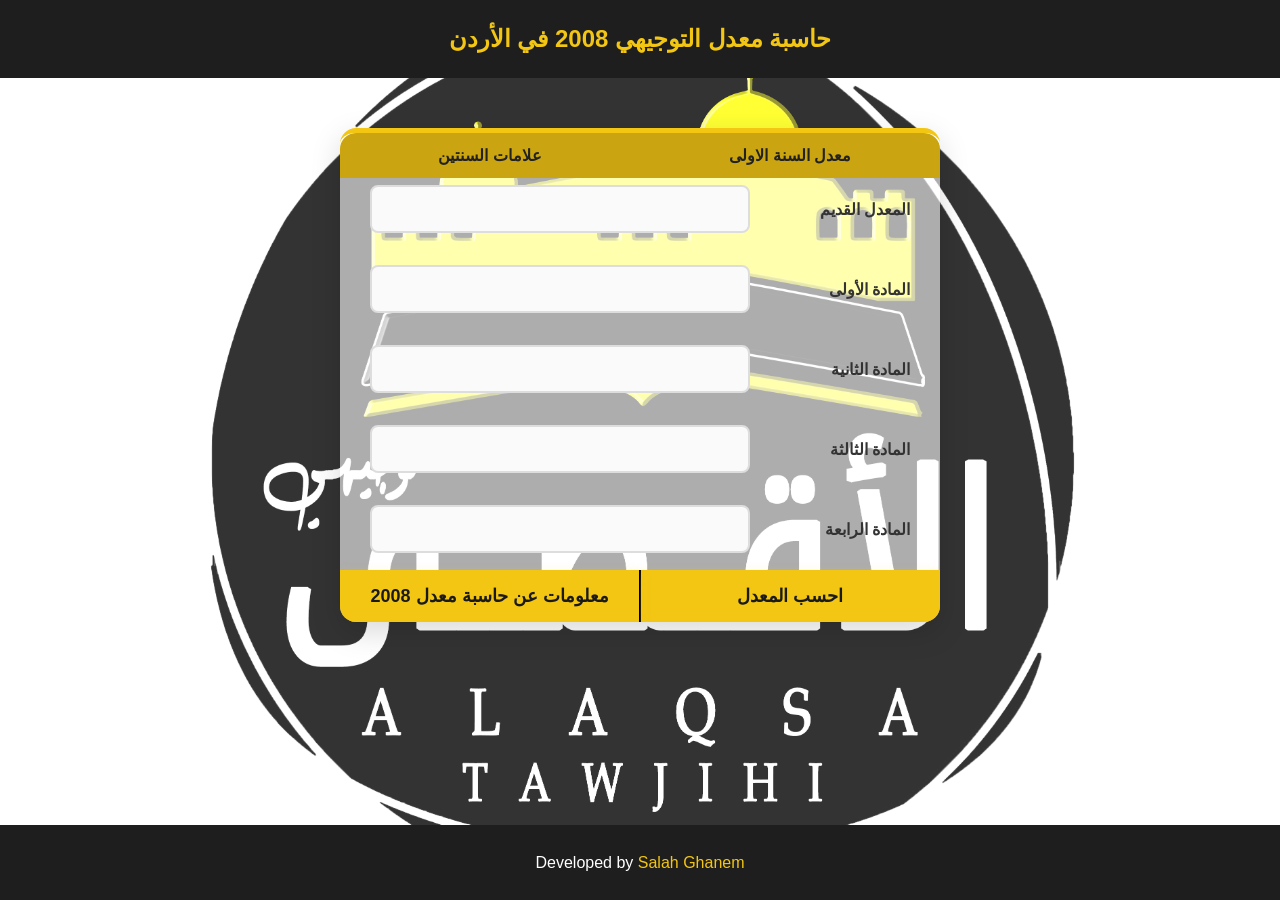
==== commit a4fc67f3: "Update index.html" ====
--- a/index.html
+++ b/index.html
@@ -268,7 +268,7 @@
               inputmode="decimal"
               min="0"
               max="30"
-              step="0.01"
+              step="1"
               autocomplete="off"
             />
           </div>
@@ -282,8 +282,8 @@
               aria-label="المادة الأولى"
               inputmode="decimal"
               min="0"
-              max="100"
-              step="0.01"
+              max="175"
+              step="1"
               autocomplete="off"
             />
           </div>
@@ -297,8 +297,8 @@
               aria-label="المادة الثانية"
               inputmode="decimal"
               min="0"
-              max="100"
-              step="0.01"
+              max="175"
+              step="1"
               autocomplete="off"
             />
           </div>
@@ -312,8 +312,8 @@
               aria-label="المادة الثالثة"
               inputmode="decimal"
               min="0"
-              max="100"
-              step="0.01"
+              max="175"
+              step="1"
               autocomplete="off"
             />
           </div>
@@ -327,8 +327,8 @@
               aria-label="المادة الرابعة"
               inputmode="decimal"
               min="0"
-              max="100"
-              step="0.01"
+              max="175"
+              step="1"
               autocomplete="off"
             />
           </div>
@@ -351,8 +351,8 @@
                 aria-label="علامة التربية الإسلامية"
                 inputmode="decimal"
                 min="0"
-                max="100"
-                step="0.01"
+                max="60"
+                step="1"
                 autocomplete="off"
               />
             </div>
@@ -367,7 +367,7 @@
                 inputmode="decimal"
                 min="0"
                 max="100"
-                step="0.01"
+                step="1"
                 autocomplete="off"
               />
             </div>
@@ -382,7 +382,7 @@
                 inputmode="decimal"
                 min="0"
                 max="40"
-                step="0.01"
+                step="1"
                 autocomplete="off"
               />
             </div>
@@ -396,8 +396,8 @@
                 aria-label="علامة اللغة الإنجليزية"
                 inputmode="decimal"
                 min="0"
-                max="60"
-                step="0.01"
+                max="100"
+                step="1"
                 autocomplete="off"
               />
             </div>
--- a/css/form.css
+++ b/css/form.css
@@ -3,9 +3,13 @@
   font-family: "Tahoma", sans-serif;
 }
 
+html {
+  height: 100%;
+}
+
 body {
   background:
-    linear-gradient(rgba(255, 255, 255, 0.9), rgba(255, 255, 255, 0.7)),
+    linear-gradient(rgba(255, 255, 255, 0.2), rgba(255, 255, 255, 0.2)),
     url("../src/logo.png") no-repeat center center fixed;
 
   background-size: contain;
@@ -17,13 +21,11 @@
 
   color: #222222;
 
-  height: 100vh;
+  min-height: 100vh;
 
   display: flex;
 
   flex-direction: column;
-
-  justify-content: space-between;
 }
 
 /* =========================================================
@@ -48,6 +50,8 @@
   font-weight: bold;
 
   text-align: center;
+
+  flex-shrink: 0;
 }
 
 header h1 {
@@ -75,7 +79,9 @@
    ========================================================= */
 
 main {
-  flex: 1;
+  flex: 1 0 auto;
+
+  width: 100%;
 }
 
 /* =========================================================
@@ -96,6 +102,8 @@
   border-top: 5px solid #f3c614;
 
   box-shadow: 0 10px 30px rgba(0, 0, 0, 0.15);
+
+  overflow: hidden;
 }
 
 /* =========================================================
@@ -120,25 +128,31 @@
   box-shadow: 0 4px 10px rgba(0, 0, 0, 0.1);
 }
 
-/* =========================================================
-   FORM
-   ========================================================= */
-
-#form-container {
-  display: flex;
-
-  flex-direction: column;
-
-  gap: 18px;
-}
 h3 {
   margin-top: 7px;
+
   margin-bottom: 7px;
 }
+
+/* =========================================================
+   FORM
+   ========================================================= */
+
+#form-container {
+  display: flex;
+
+  flex-direction: column;
+
+  gap: 18px;
+
+  padding-bottom: 10px;
+}
+
 .row {
   display: flex;
 
   align-items: center;
+
   justify-content: center;
 
   gap: 10px;
@@ -148,6 +162,7 @@
   margin-right: 30px;
 
   margin-top: 7px;
+
   margin-bottom: 7px;
 }
 
@@ -161,6 +176,10 @@
   font-size: 16px;
 }
 
+/* =========================================================
+   INPUT
+   ========================================================= */
+
 input {
   flex: 1;
 
@@ -174,9 +193,14 @@
 
   font-size: 16px;
 
-  transition: all 0.3s ease;
+  transition:
+    border-color 0.3s ease,
+    background 0.3s ease,
+    box-shadow 0.3s ease;
 
   background: #fafafa;
+
+  min-width: 0;
 }
 
 input:focus {
@@ -190,6 +214,29 @@
 }
 
 /* =========================================================
+   إزالة أسهم Input Number
+   ========================================================= */
+
+/* Chrome / Edge / Safari / Opera */
+
+input[type="number"]::-webkit-inner-spin-button,
+input[type="number"]::-webkit-outer-spin-button {
+  -webkit-appearance: none;
+
+  appearance: none;
+
+  margin: 0;
+}
+
+/* Firefox */
+
+input[type="number"] {
+  -moz-appearance: textfield;
+
+  appearance: textfield;
+}
+
+/* =========================================================
    الأزرار الأساسية
    ========================================================= */
 
@@ -210,29 +257,58 @@
 
   cursor: pointer;
 
-  transition: all 0.3s ease;
+  transition:
+    background 0.3s ease,
+    color 0.3s ease,
+    transform 0.3s ease,
+    box-shadow 0.3s ease;
 
   box-shadow: 0 4px 12px rgba(243, 198, 20, 0.3);
 
   width: 100%;
-
-  /* margin-top: 20px; */
-}
+}
+
+button:hover {
+  background: #1e1e1e;
+
+  color: #f3c614;
+
+  transform: translateY(-2px);
+
+  box-shadow: 0 6px 15px rgba(0, 0, 0, 0.2);
+}
+
+/* =========================================================
+   حاوية الأزرار
+   ========================================================= */
+
+.btn-container {
+  display: flex;
+
+  justify-content: center;
+
+  align-items: center;
+
+  flex-direction: row;
+
+  width: 100%;
+}
+
+.btn-container > button {
+  flex: 1;
+
+  min-width: 0;
+}
+
 #calcBtn,
 #calcBtn1 {
-  border-left: 1px solid black;
-  border-top-left-radius: 0px;
-  border-top-right-radius: 0px;
-  border-bottom-left-radius: 0px;
-}
-button:hover {
-  background: #1e1e1e;
-
-  color: #f3c614;
-
-  transform: translateY(-2px);
-
-  box-shadow: 0 6px 15px rgba(0, 0, 0, 0.2);
+  border-left: 1px solid #000000;
+
+  border-top-left-radius: 0;
+
+  border-top-right-radius: 0;
+
+  border-bottom-left-radius: 0;
 }
 
 /* =========================================================
@@ -245,9 +321,11 @@
   position: fixed;
 
   top: 0;
+
   left: 0;
 
   width: 100%;
+
   height: 100%;
 
   background: rgba(0, 0, 0, 0.75);
@@ -263,6 +341,7 @@
   position: fixed;
 
   top: 50%;
+
   left: 50%;
 
   transform: translate(-50%, -50%);
@@ -318,6 +397,8 @@
   display: flex;
 
   justify-content: space-between;
+
+  gap: 10px;
 }
 
 #resultBox span {
@@ -350,9 +431,11 @@
   position: absolute;
 
   left: 15px;
+
   top: 15px;
 
   width: 38px;
+
   height: 38px;
 
   border-radius: 50%;
@@ -382,6 +465,8 @@
   color: #ffffff;
 
   transform: none;
+
+  box-shadow: none;
 }
 
 /* =========================================================
@@ -406,9 +491,19 @@
    Footer
    ========================================================= */
 
+footer {
+  background: #1e1e1e;
+
+  color: #ffffff;
+
+  padding: 15px;
+
+  flex-shrink: 0;
+
+  margin-top: auto;
+}
+
 .footer-container {
-  /* bottom: 0; */
-
   display: flex;
 
   justify-content: center;
@@ -417,7 +512,7 @@
 
   width: 100%;
 
-  height: 10%;
+  min-height: 45px;
 }
 
 .footer-container > div {
@@ -426,14 +521,6 @@
   padding-left: 10px;
 }
 
-footer {
-  background: #1e1e1e;
-
-  color: white;
-
-  padding: 15px;
-}
-
 footer a {
   color: #f3c614;
 
@@ -450,11 +537,15 @@
 
 .mark_change {
   display: flex;
+
+  width: 100%;
 }
 
 .mark_change > div {
   height: 5vh;
 
+  min-height: 45px;
+
   flex: 1;
 
   display: flex;
@@ -464,6 +555,10 @@
   align-items: center;
 
   background-color: #caa511;
+
+  transition:
+    background-color 0.2s ease,
+    font-size 0.2s ease;
 }
 
 .mark_change > div:hover {
@@ -474,6 +569,12 @@
   cursor: pointer;
 }
 
+.mark_change > div h2 {
+  margin: 0;
+
+  font-size: 16px;
+}
+
 #with_old {
   border-top-right-radius: 16px;
 }
@@ -490,7 +591,10 @@
   display: none;
 
   flex-direction: row;
+
   gap: 0;
+
+  width: 100%;
 }
 
 #form-with > div {
@@ -499,8 +603,11 @@
   flex-direction: column;
 
   gap: 18px;
+
   margin-top: 10px;
+
   margin-bottom: 10px;
+
   width: 50%;
 
   align-items: center;
@@ -513,6 +620,7 @@
 .first {
   border-left: 1px solid #000000;
 }
+
 .second {
   border-right: 1px solid #000000;
 }
@@ -529,6 +637,8 @@
   margin-right: 30px;
 
   margin-top: 15px;
+
+  width: calc(100% - 60px);
 }
 
 .row1 label {
@@ -539,6 +649,12 @@
   color: #333333;
 
   font-size: 16px;
+
+  flex-shrink: 0;
+}
+
+.row1 input {
+  min-width: 0;
 }
 
 #calcBtn1 {
@@ -547,58 +663,21 @@
 
 /* =========================================================
    SEO BUTTON
-   مستقل عن التصميم الأساسي
-   ========================================================= */
+   ========================================================= */
+
 .seo-info-btn {
-  border-right: 1px solid black;
-  border-top-left-radius: 0px;
-  border-top-right-radius: 0px;
-  border-bottom-right-radius: 0px;
-}
-/* .seo-info-btn {
-  display: block;
-
-  width: auto;
-
-  min-width: 240px;
-
-  height: 45px;
-
-  margin: 0;
-
-  padding: 8px 18px;
-
-  background: transparent;
-
-  color: #1e1e1e;
-
-  border: 1px solid #caa511;
-
-  border-radius: 8px;
-
-  font-size: 14px;
-
-  box-shadow: none;
-
-  transition:
-    background 0.2s ease,
-    color 0.2s ease,
-    transform 0.2s ease;
-}
-
-.seo-info-btn:hover {
-  background: #1e1e1e;
-
-  color: #f3c614;
-
-  transform: translateY(-1px);
-
-  box-shadow: none;
-} */
+  border-right: 1px solid #000000;
+
+  border-top-left-radius: 0;
+
+  border-top-right-radius: 0;
+
+  border-bottom-right-radius: 0;
+}
 
 /* =========================================================
    SEO MODAL
-   لا يؤثر على Layout الصفحة
+   مستقل عن Layout الصفحة
    ========================================================= */
 
 .seo-modal {
@@ -856,12 +935,30 @@
    ========================================================= */
 
 @media (max-width: 600px) {
+  header {
+    padding: 15px;
+  }
+
+  header h1 {
+    font-size: 20px;
+  }
+
+  .calculator {
+    width: 94%;
+
+    margin: 30px auto;
+  }
+
   .row {
     flex-direction: column;
 
     align-items: stretch;
 
     gap: 8px;
+
+    margin-left: 20px;
+
+    margin-right: 20px;
   }
 
   .row label {
@@ -874,6 +971,8 @@
 
   input {
     width: 100%;
+
+    flex: none;
   }
 
   #form-with {
@@ -892,12 +991,22 @@
     padding-bottom: 15px;
   }
 
+  .second {
+    border-right: none;
+  }
+
   .row1 {
     flex-direction: column;
 
     align-items: stretch;
 
     gap: 8px;
+
+    width: calc(100% - 40px);
+
+    margin-left: 20px;
+
+    margin-right: 20px;
   }
 
   .row1 label {
@@ -906,6 +1015,28 @@
 
   .row1 input {
     width: 100%;
+  }
+
+  .btn-container {
+    flex-direction: row;
+  }
+
+  .btn-container > button {
+    font-size: 14px;
+  }
+
+  #resultBox {
+    width: calc(100% - 20px);
+
+    padding: 25px 15px;
+  }
+
+  #resultBox p {
+    font-size: 15px;
+  }
+
+  #resultBox h3 {
+    font-size: 19px;
   }
 
   .seo-modal-content {
@@ -955,21 +1086,20 @@
   }
 
   header h1 {
-    font-size: 20px;
+    font-size: 19px;
+  }
+
+  .mark_change > div h2 {
+    font-size: 14px;
+  }
+
+  .btn-container > button {
+    font-size: 12px;
   }
 
   .seo-info-btn {
-    min-width: 210px;
-
-    font-size: 13px;
-  }
-}
-.btn-container {
-  display: flex;
-  justify-content: center;
-  align-items: center;
-  flex-direction: row;
-}
-.btn-container > button {
-  flex: 1;
-}
+    min-width: 0;
+
+    font-size: 12px;
+  }
+}
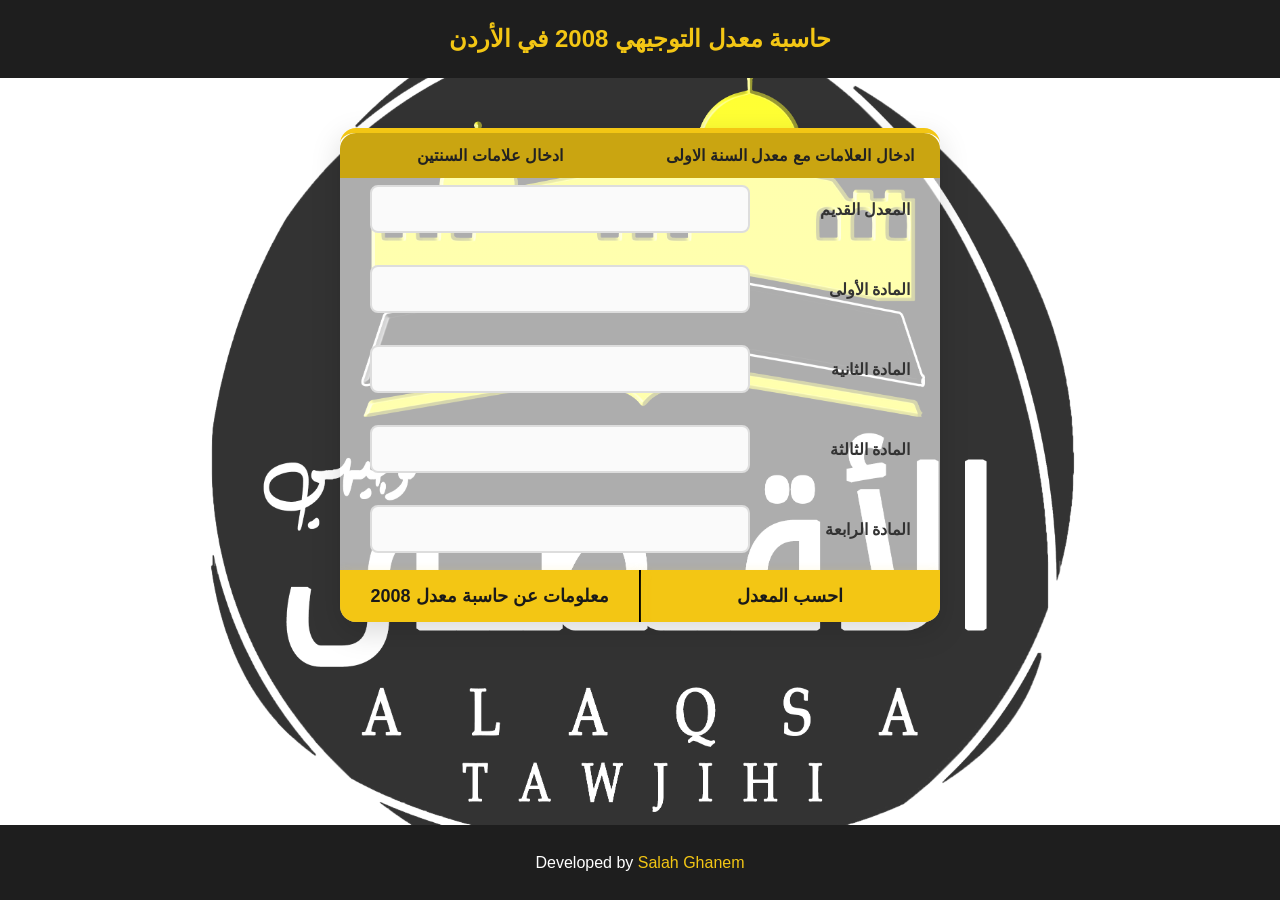
==== commit 759a96b4: "Update index.html" ====
--- a/index.html
+++ b/index.html
@@ -240,7 +240,7 @@
             tabindex="0"
             aria-label="حساب المعدل باستخدام معدل السنة الأولى"
           >
-            <h2>معدل السنة الاولى</h2>
+            <h2>ادخال العلامات مع معدل السنة الاولى</h2>
           </div>
 
           <div
@@ -249,7 +249,7 @@
             tabindex="0"
             aria-label="حساب المعدل باستخدام علامات السنتين"
           >
-            <h2>علامات السنتين</h2>
+            <h2>ادخال علامات السنتين</h2>
           </div>
         </div>
 
@@ -265,11 +265,12 @@
               type="number"
               id="old"
               aria-label="المعدل القديم"
-              inputmode="decimal"
+              inputmode="numeric"
               min="0"
               max="30"
               step="1"
               autocomplete="off"
+              class="inputNumber"
             />
           </div>
 
@@ -280,11 +281,12 @@
               type="number"
               id="nu1"
               aria-label="المادة الأولى"
-              inputmode="decimal"
+              inputmode="numeric"
               min="0"
               max="175"
               step="1"
               autocomplete="off"
+              class="inputNumber"
             />
           </div>
 
@@ -295,11 +297,12 @@
               type="number"
               id="nu2"
               aria-label="المادة الثانية"
-              inputmode="decimal"
+              inputmode="numeric"
               min="0"
               max="175"
               step="1"
               autocomplete="off"
+              class="inputNumber"
             />
           </div>
 
@@ -310,11 +313,12 @@
               type="number"
               id="nu3"
               aria-label="المادة الثالثة"
-              inputmode="decimal"
+              inputmode="numeric"
               min="0"
               max="175"
               step="1"
               autocomplete="off"
+              class="inputNumber"
             />
           </div>
 
@@ -325,11 +329,12 @@
               type="number"
               id="nu4"
               aria-label="المادة الرابعة"
-              inputmode="decimal"
+              inputmode="numeric"
               min="0"
               max="175"
               step="1"
               autocomplete="off"
+              class="inputNumber"
             />
           </div>
         </div>
@@ -349,7 +354,7 @@
                 type="number"
                 id="n14"
                 aria-label="علامة التربية الإسلامية"
-                inputmode="decimal"
+                inputmode="numeric"
                 min="0"
                 max="60"
                 step="1"
@@ -364,7 +369,7 @@
                 type="number"
                 id="n13"
                 aria-label="علامة اللغة العربية"
-                inputmode="decimal"
+                inputmode="numeric"
                 min="0"
                 max="100"
                 step="1"
@@ -379,7 +384,7 @@
                 type="number"
                 id="n11"
                 aria-label="علامة تاريخ الأردن"
-                inputmode="decimal"
+                inputmode="numeric"
                 min="0"
                 max="40"
                 step="1"
@@ -394,7 +399,7 @@
                 type="number"
                 id="n12"
                 aria-label="علامة اللغة الإنجليزية"
-                inputmode="decimal"
+                inputmode="numeric"
                 min="0"
                 max="100"
                 step="1"
@@ -413,10 +418,10 @@
                 type="number"
                 id="n21"
                 aria-label="العلامة الأولى للسنة الثانية"
-                inputmode="decimal"
-                min="0"
-                max="100"
-                step="0.01"
+                inputmode="numeric"
+                min="0"
+                max="175"
+                step="1"
                 autocomplete="off"
               />
             </div>
@@ -428,10 +433,10 @@
                 type="number"
                 id="n22"
                 aria-label="العلامة الثانية للسنة الثانية"
-                inputmode="decimal"
-                min="0"
-                max="100"
-                step="0.01"
+                inputmode="numeric"
+                min="0"
+                max="175"
+                step="1"
                 autocomplete="off"
               />
             </div>
@@ -443,10 +448,10 @@
                 type="number"
                 id="n23"
                 aria-label="العلامة الثالثة للسنة الثانية"
-                inputmode="decimal"
-                min="0"
-                max="100"
-                step="0.01"
+                inputmode="numeric"
+                min="0"
+                max="175"
+                step="1"
                 autocomplete="off"
               />
             </div>
@@ -458,10 +463,10 @@
                 type="number"
                 id="n24"
                 aria-label="العلامة الرابعة للسنة الثانية"
-                inputmode="decimal"
-                min="0"
-                max="100"
-                step="0.01"
+                inputmode="numeric"
+                min="0"
+                max="175"
+                step="1"
                 autocomplete="off"
               />
             </div>
--- a/css/form.css
+++ b/css/form.css
@@ -15,6 +15,7 @@
   background-size: contain;
 
   margin: 0;
+
   padding: 0;
 
   direction: rtl;
@@ -164,6 +165,7 @@
   margin-top: 7px;
 
   margin-bottom: 7px;
+  width: calc(100% - 60px);
 }
 
 .row label {
@@ -1103,3 +1105,7 @@
     font-size: 12px;
   }
 }
+/* .inputNumber {
+  width: 10px;
+  margin-left: 10px;
+} */
